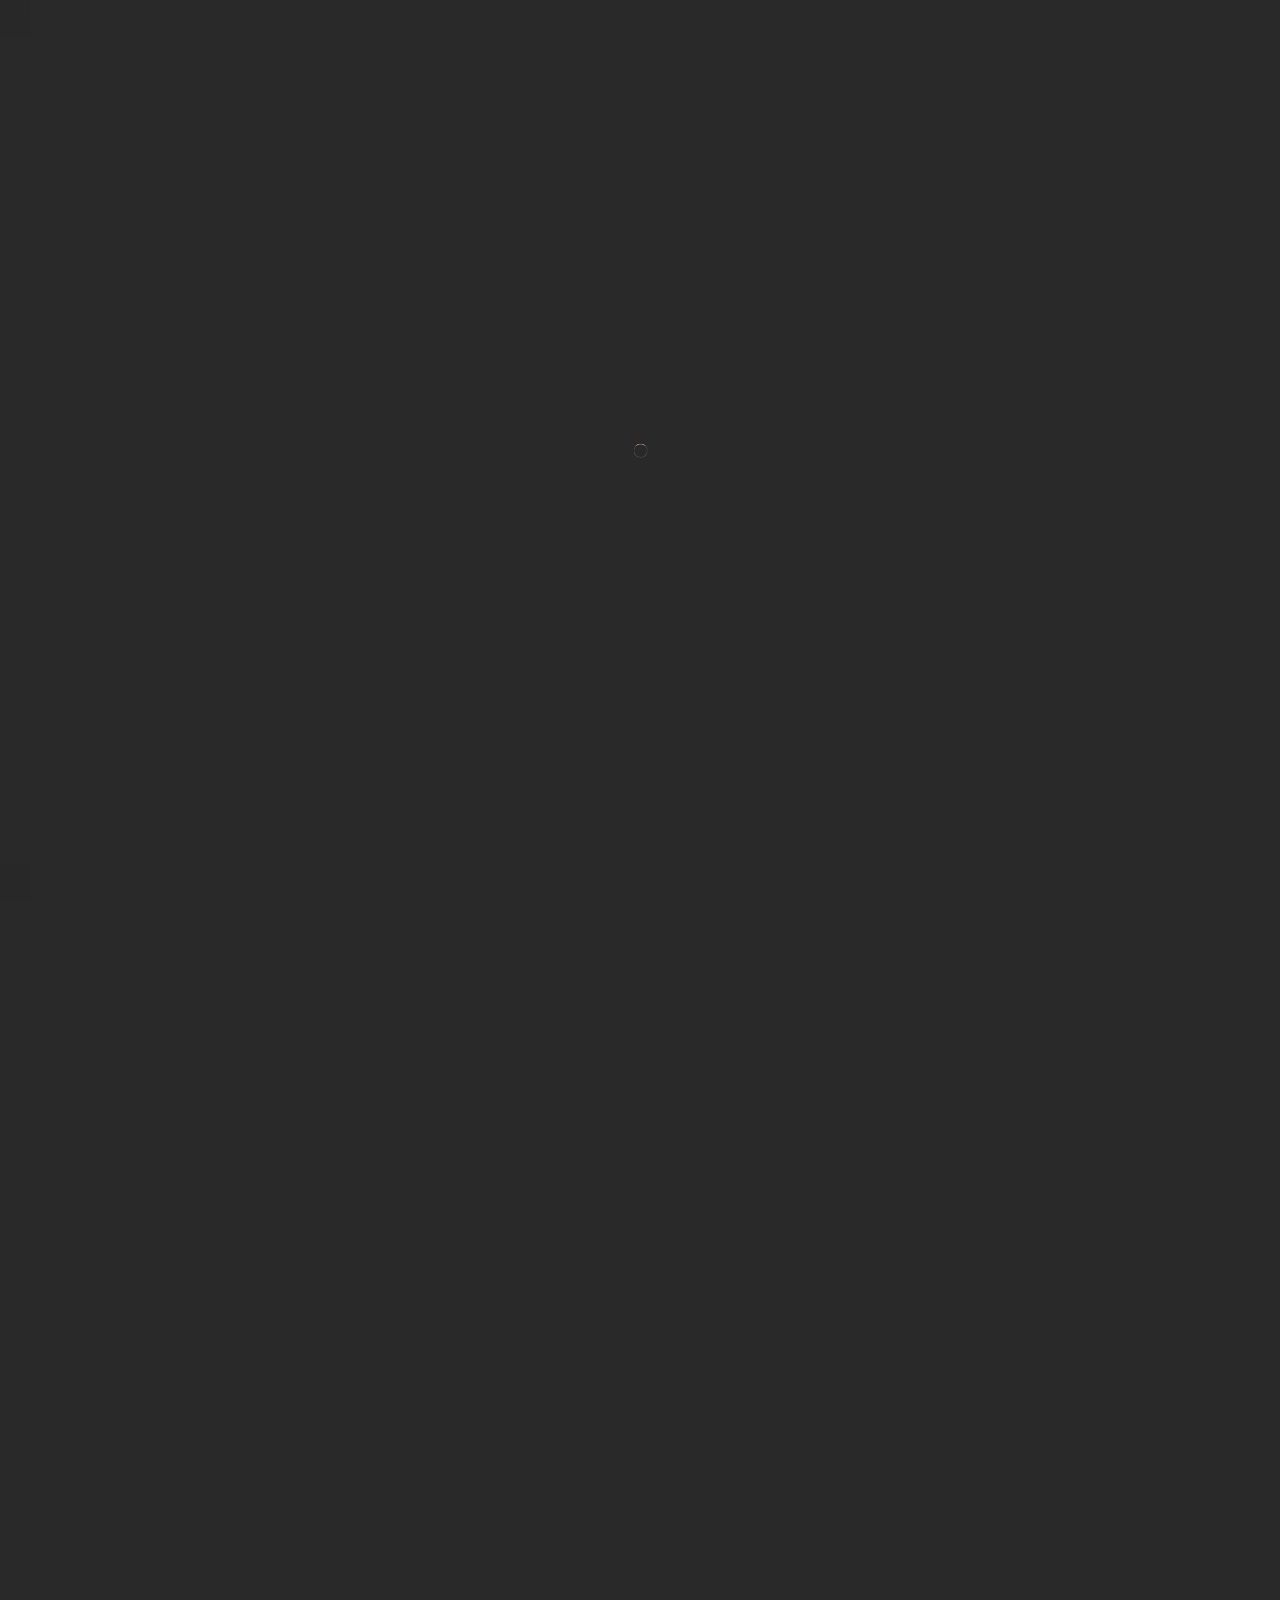
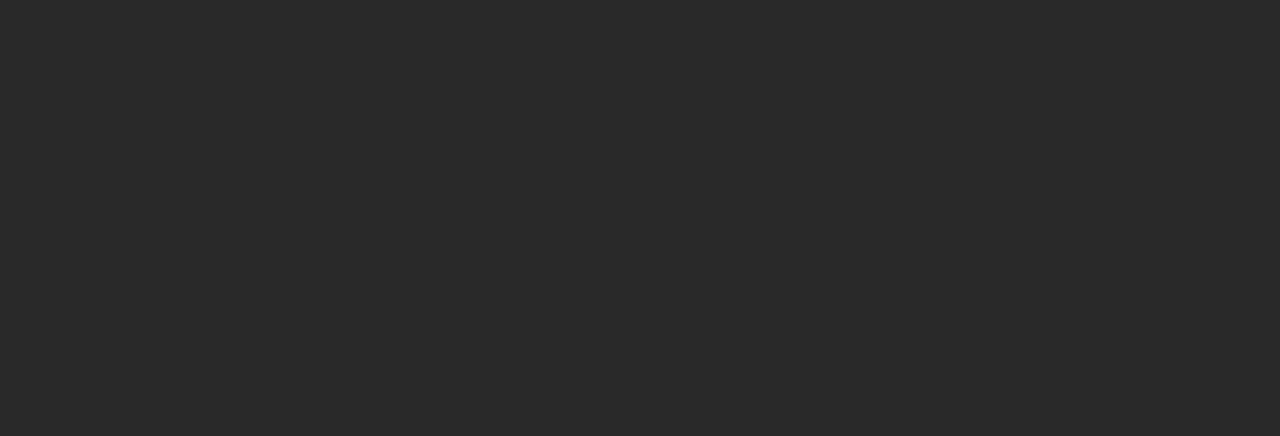
==== menu.html @ 9ca5b8d8 "video_tabs" ====
<!DOCTYPE HTML>
<html lang="en">
    <head>
        <!--=============== basic  ===============-->
        <meta charset="UTF-8">
        <title>Restabook -   Responsive Restaurant / Cafe / Pub Template</title>
        <meta name="viewport" content="width=device-width, initial-scale=1.0, minimum-scale=1.0, maximum-scale=1.0, user-scalable=no">
        <meta name="robots" content="index, follow"/>
        <meta name="keywords" content=""/>
        <meta name="description" content=""/>
        <!--=============== css  ===============-->	
        <link type="text/css" rel="stylesheet" href="css/reset.css">
        <link type="text/css" rel="stylesheet" href="css/plugins.css">
        <link type="text/css" rel="stylesheet" href="css/style.css">
        <link type="text/css" rel="stylesheet" href="css/color.css">
        <!--=============== favicons ===============-->
        <link rel="shortcut icon" href="images/favicon.ico">
    </head>
    <body>
        <!-- lodaer  -->
        <div class="loader-wrap">
            <div class="loader-item">
                <div class="cd-loader-layer" data-frame="25">
                    <div class="loader-layer"></div>
                </div>
                <span class="loader"></span>
            </div>
        </div>
        <!-- loader end  -->
        <!-- main start  -->
        <div id="main">
            <!-- header  -->
            <header class="main-header">
                <!-- header-top  -->
                <div class="header-top">
                    <div class="container">
                        <div class="lang-wrap"><a href="#" class="act-lang">En</a><span>/</span><a href="#">Fr</a></div>
                        <div class="header-top_contacts"><a href="#"><span>Call now:</span> +489756412322</a><a href="#"><span>Write :</span> yourmail@domain.com</a></div>
                    </div>
                </div>
                <!--header-top end -->
                <div class="header-inner  fl-wrap">
                    <div class="container">
                        <div class="header-container fl-wrap">
                            <a href="index.html" class="logo-holder ajax"><img src="images/logo.png" alt=""></a>
                            <div class="show-reserv_button show-rb"><span>Reservation</span> <i class="fal fa-bookmark"></i></div>
                            <div class="show-share-btn showshare htact"><i class="fal fa-bullhorn"></i> <span class="header-tooltip">Share</span></div>
                            <div class="show-cart sc_btn htact"><i class="fal fa-shopping-bag"></i><span class="show-cart_count">3</span><span class="header-tooltip">Your Cart</span></div>
                            <!-- nav-button-wrap-->
                            <div class="nav-button-wrap">
                                <div class="nav-button">
                                    <span></span><span></span><span></span>
                                </div>
                            </div>
                            <!-- nav-button-wrap end-->
                            <!--  navigation -->
                            <div class="nav-holder main-menu">
                                <nav>
                                    <ul>
                                        <li>
                                            <a href="index.html">Home</a>
                                        </li>
                                        <li>
                                            <a href="menu.html" class="act-link">Menu</a>
                                        </li>
                                        <li>
                                            <a href="coming-soon.html">Coming Soon</a>
                                        </li>
                                    </ul>
                                </nav>
                            </div>
                            <!-- navigation  end -->                        
                            <!-- header-cart_wrap  -->
                            <div class="header-cart_wrap novis_cart">
                                <div class="header-cart_title">Your Cart <span>4 items</span></div>
                                <div class="header-cart_wrap_container fl-wrap">
                                    <div class="box-widget-content">
                                        <div class="widget-posts fl-wrap">
                                            <ol>
                                                <li class="clearfix">
                                                    <a href="#"  class="widget-posts-img"><img src="images/menu/1.jpg" class="respimg" alt=""></a>
                                                    <div class="widget-posts-descr">
                                                        <a href="#" title="">Grilled Steaks</a>
                                                        <div class="widget-posts-descr_calc clearfix">1 <span>x</span> $45</div>
                                                    </div>
                                                    <div class="clear-cart_button"><i class="fal fa-times"></i></div>
                                                </li>
                                                <li class="clearfix">
                                                    <a href="#"  class="widget-posts-img"><img src="images/menu/2.jpg" class="respimg" alt=""></a>
                                                    <div class="widget-posts-descr">
                                                        <a href="#" title="">Cripsy Lobster & Shrimp Bites</a>
                                                        <div class="widget-posts-descr_calc clearfix">2 <span>x</span> $22</div>
                                                    </div>
                                                    <div class="clear-cart_button"><i class="fal fa-times"></i></div>
                                                </li>
                                                <li class="clearfix">
                                                    <a href="#"  class="widget-posts-img"><img src="images/menu/3.jpg" class="respimg" alt=""></a>
                                                    <div class="widget-posts-descr">
                                                        <a href="#" title="">Chicken tortilla soup</a>
                                                        <div class="widget-posts-descr_calc clearfix">1 <span>x</span> $37</div>
                                                    </div>
                                                    <div class="clear-cart_button"><i class="fal fa-times"></i></div>
                                                </li>
                                            </ol>
                                        </div>
                                    </div>
                                </div>
                                <div class="header-cart_wrap_total fl-wrap">
                                    <div class="header-cart_wrap_total_item">Subtotal : <span>$147</span></div>
                                </div>
                                <div class="header-cart_wrap_footer fl-wrap">
                                    <a href="cart.html"> View Cart</a>
                                    <a href="checkout.html">  Checkout</a>
                                </div>
                            </div>
                            <!-- header-cart_wrap end  -->
                            <!-- share-wrapper -->
                            <div class="share-wrapper isShare">
                                <div class="share-container fl-wrap"></div>
                            </div>
                            <!-- share-wrapper-end -->
                        </div>
                    </div>
                </div>
                <!-- header-inner end  -->
            </header>
            <!--header end -->	
            <!-- wrapper  -->	
            <div id="wrapper">
                <!-- content  -->	
                <div class="content">
                    <!--  section  -->  
                    <section class="parallax-section hero-section hidden-section" data-scrollax-parent="true">
                        <div class="bg par-elem "  data-bg="images/bg/12.jpg" data-scrollax="properties: { translateY: '30%' }"></div>
                        <div class="overlay"></div>
                        <div class="container">
                            <div class="section-title">
                                <h4>Special menu offers.</h4>
                                <h2>Discover Our menu</h2>
                                <div class="dots-separator fl-wrap"><span></span></div>
                            </div>
                        </div>
                        <div class="brush-dec"></div>
                    </section>
                    <!--  section  end-->  
                    <!--  section  -->   
                    <section class="small-top-padding">
                        <div class="brush-dec2 brush-dec_bottom"></div>
                        <div class="container">
                            <!--  hero-menu_header  end-->
                            <div class="hero-menu single-menu  tabs-act fl-wrap">
                                <div class="gallery_filter-button btn">Show Filters <i class="fal fa-long-arrow-down"></i></div>
                                <!--  hero-menu_header-->
                                <div class="hero-menu_header fl-wrap gth">
                                    <ul class="tabs-menu  no-list-style">
                                        <li class="current"><a href="#tab-1"><span>01.</span>Main dishes</a></li>
                                        <li><a href="#tab-2"><span>02.</span>Starter</a></li>
                                        <li><a href="#tab-3"><span>03.</span>Desserts</a></li>
                                        <li><a href="#tab-4"><span>04.</span>Sea Food</a></li>
                                        <li><a href="#tab-5"><span>05.</span>Drinks</a></li>
                                    </ul>
                                </div>
                                <!--  hero-menu_header  end-->
                                <!--  hero-menu_content   -->
                                <div class="hero-menu_content fl-wrap">
                                    <div class="tabs-container">
                                        <div class="tab">
                                            <!--tab -->
                                            <div id="tab-1" class="tab-content first-tab">
                                                <!-- hero-menu-item-->
                                                <div class="hero-menu-item">
                                                    <a href="images/menu/1.jpg" class="hero-menu-item-img image-popup"><img src="images/menu/thumbnails/1.jpg" alt=""></a>
                                                    <div class="hero-menu-item-title fl-wrap">
                                                        <h6>  Soft shell crab</h6>
                                                        <div class="hmi-dec"></div>
                                                        <span class="hero-menu-item-price">$29</span>
                                                        <div class="add_cart">Add To Cart</div>
                                                    </div>
                                                    <div class="hero-menu-item-details">
                                                        <p>Seasoned with an herb crust, served with au jus and handcarved to order.</p>
                                                    </div>
                                                </div>
                                                <!-- hero-menu-item end-->  
                                                <!-- hero-menu-item-->
                                                <div class="hero-menu-item">
                                                    <a href="images/menu/2.jpg" class="hero-menu-item-img image-popup"><img src="images/menu/thumbnails/2.jpg" alt=""></a>
                                                    <div class="hero-menu-item-title fl-wrap">
                                                        <h6> Miso chicken</h6>
                                                        <div class="hmi-dec"></div>
                                                        <span class="hero-menu-item-price">$19</span>
                                                        <div class="add_cart">Add To Cart</div>
                                                    </div>
                                                    <div class="hero-menu-item-details">
                                                        <p>Our tender, juicy filet paired with a steamed lobster tail. Served with your choice of signature potato and one freshly made side.
                                                        </p>
                                                    </div>
                                                </div>
                                                <!-- hero-menu-item end-->                                                           
                                                <!-- hero-menu-item-->
                                                <div class="hero-menu-item">
                                                    <a href="images/menu/3.jpg" class="hero-menu-item-img image-popup"><img src="images/menu/thumbnails/3.jpg" alt=""></a>
                                                    <div class="hero-menu-item-title fl-wrap">
                                                        <h6> Fish pie</h6>
                                                        <div class="hmi-dec"></div>
                                                        <span class="hero-menu-item-price">$12</span>
                                                        <div class="add_cart">Add To Cart</div>
                                                    </div>
                                                    <div class="hero-menu-item-details">
                                                        <p>Integer nec lacinia arcu, vel rhoncus leo aliquet.</p>
                                                    </div>
                                                </div>
                                                <!-- hero-menu-item end-->                                                           
                                                <!-- hero-menu-item-->
                                                <div class="hero-menu-item">
                                                    <a href="images/menu/4.jpg" class="hero-menu-item-img image-popup"><img src="images/menu/thumbnails/4.jpg" alt=""></a>
                                                    <div class="hero-menu-item-title fl-wrap">
                                                        <h6> Garden salad</h6>
                                                        <div class="hmi-dec"></div>
                                                        <span class="hero-menu-item-price">$9</span>
                                                        <div class="add_cart">Add To Cart</div>
                                                    </div>
                                                    <div class="hero-menu-item-details">
                                                        <p>Pellentesque eros mi, faucibus tempor scelerisque nec, efficitur nec nunc. </p>
                                                    </div>
                                                </div>
                                                <!-- hero-menu-item end-->
                                                <!-- hero-menu-item-->
                                                <div class="hero-menu-item">
                                                    <a href="images/menu/5.jpg" class="hero-menu-item-img image-popup"><img src="images/menu/thumbnails/5.jpg" alt=""></a>                                                        
                                                    <div class="hero-menu-item-title fl-wrap">
                                                        <h6>Victoria's Filet Mignon</h6>
                                                        <div class="hmi-dec"></div>
                                                        <span class="hero-menu-item-price">$49</span>
                                                        <div class="add_cart">Add To Cart</div>
                                                    </div>
                                                    <div class="hero-menu-item-details">
                                                        <p>Usce tempus tempus maximus volutpat</p>
                                                    </div>
                                                </div>
                                                <!-- hero-menu-item end-->                                                                                                                  
                                                <!-- hero-menu-item-->
                                                <div class="hero-menu-item">
                                                    <a href="images/menu/6.jpg" class="hero-menu-item-img image-popup"><img src="images/menu/thumbnails/6.jpg" alt=""></a>                                                        
                                                    <div class="hero-menu-item-title fl-wrap">
                                                        <h6> Salmon Riverland</h6>
                                                        <div class="hmi-dec"></div>
                                                        <span class="hero-menu-item-price">$105</span>
                                                        <div class="add_cart">Add To Cart</div>
                                                    </div>
                                                    <div class="hero-menu-item-details">
                                                        <p>Fusce a tellus tellus. Praesent neque arcu, efficitur sit amet</p>
                                                    </div>
                                                </div>
                                                <!-- hero-menu-item end-->                                                         
                                                <!-- hero-menu-item-->
                                                <div class="hero-menu-item">
                                                    <a href="images/menu/7.jpg" class="hero-menu-item-img image-popup"><img src="images/menu/thumbnails/7.jpg" alt=""></a>                                                        
                                                    <div class="hero-menu-item-title fl-wrap">
                                                        <h6>Prime Cuts of Beef</h6>
                                                        <div class="hmi-dec"></div>
                                                        <span class="hero-menu-item-price">$34</span>
                                                        <div class="add_cart">Add To Cart</div>
                                                    </div>
                                                    <div class="hero-menu-item-details">
                                                        <p>Pellentesque eros mi, faucibus tempor scelerisque nec, efficitur nec nunc.</p>
                                                    </div>
                                                </div>
                                                <!-- hero-menu-item end-->                                                                                                                  
                                                <!-- hero-menu-item-->
                                                <div class="hero-menu-item">
                                                    <a href="images/menu/8.jpg" class="hero-menu-item-img image-popup"><img src="images/menu/thumbnails/8.jpg" alt=""></a>                                                        
                                                    <div class="hero-menu-item-title fl-wrap">
                                                        <h6> Slow-Roasted Prime Rib</h6>
                                                        <div class="hmi-dec"></div>
                                                        <span class="hero-menu-item-price">$52</span>
                                                        <div class="add_cart">Add To Cart</div>
                                                    </div>
                                                    <div class="hero-menu-item-details">
                                                        <p>Fusce a tellus tellus. Praesent neque arcu, efficitur sit amet</p>
                                                    </div>
                                                </div>
                                                <!-- hero-menu-item end-->                                                         
                                            </div>
                                            <!--tab end -->
                                            <!--tab 2-->
                                            <div class="tab">
                                                <div id="tab-2" class="tab-content">
                                                    <!-- hero-menu-item-->
                                                    <div class="hero-menu-item">
                                                        <a href="images/menu/9.jpg" class="hero-menu-item-img image-popup"><img src="images/menu/thumbnails/9.jpg" alt=""></a>
                                                        <div class="hero-menu-item-title fl-wrap">
                                                            <h6>Fried Potatoes</h6>
                                                            <div class="hmi-dec"></div>
                                                            <span class="hero-menu-item-price">$29</span>
                                                            <div class="add_cart">Add To Cart</div>
                                                        </div>
                                                        <div class="hero-menu-item-details">
                                                            <p>Granny help you treat yourself with a different meal everyday</p>
                                                        </div>
                                                    </div>
                                                    <!-- hero-menu-item end-->  
                                                    <!-- hero-menu-item-->
                                                    <div class="hero-menu-item">
                                                        <a href="images/menu/10.jpg" class="hero-menu-item-img image-popup"><img src="images/menu/thumbnails/10.jpg" alt=""></a>                                                        
                                                        <div class="hero-menu-item-title fl-wrap">
                                                            <h6>Doner Burger</h6>
                                                            <div class="hmi-dec"></div>
                                                            <span class="hero-menu-item-price">$19</span>
                                                            <div class="add_cart">Add To Cart</div>
                                                        </div>
                                                        <div class="hero-menu-item-details">
                                                            <p>Etiam tempus felis eros, id lobortis turpis</p>
                                                        </div>
                                                    </div>
                                                    <!-- hero-menu-item end-->                                                           
                                                    <!-- hero-menu-item-->
                                                    <div class="hero-menu-item">
                                                        <a href="images/menu/3.jpg" class="hero-menu-item-img image-popup"><img src="images/menu/thumbnails/3.jpg" alt=""></a>                                                        
                                                        <div class="hero-menu-item-title fl-wrap">
                                                            <h6>Steak Filet</h6>
                                                            <div class="hmi-dec"></div>
                                                            <span class="hero-menu-item-price">$12</span>
                                                            <div class="add_cart">Add To Cart</div>
                                                        </div>
                                                        <div class="hero-menu-item-details">
                                                            <p>Granny help you treat yourself with a different meal everyday</p>
                                                        </div>
                                                    </div>
                                                    <!-- hero-menu-item end-->                                                           
                                                    <!-- hero-menu-item-->
                                                    <div class="hero-menu-item">
                                                        <a href="images/menu/8.jpg" class="hero-menu-item-img image-popup"><img src="images/menu/thumbnails/8.jpg" alt=""></a>                                                        
                                                        <div class="hero-menu-item-title fl-wrap">
                                                            <h6>Cayenne Shrimp</h6>
                                                            <div class="hmi-dec"></div>
                                                            <span class="hero-menu-item-price">$37</span>
                                                            <div class="add_cart">Add To Cart</div>
                                                        </div>
                                                        <div class="hero-menu-item-details">
                                                            <p>Cum sociis natoque penatibus et magnis</p>
                                                        </div>
                                                    </div>
                                                    <!-- hero-menu-item end-->                                                            
                                                    <!-- hero-menu-item-->
                                                    <div class="hero-menu-item">
                                                        <a href="images/menu/2.jpg" class="hero-menu-item-img image-popup"><img src="images/menu/thumbnails/2.jpg" alt=""></a>                                                        
                                                        <div class="hero-menu-item-title fl-wrap">
                                                            <h6>Meatball tagliatelle</h6>
                                                            <div class="hmi-dec"></div>
                                                            <span class="hero-menu-item-price">$22</span>
                                                            <div class="add_cart">Add To Cart</div>
                                                        </div>
                                                        <div class="hero-menu-item-details">
                                                            <p>Etiam fermentum justo nec auctor pretium</p>
                                                        </div>
                                                    </div>
                                                    <!-- hero-menu-item end-->   
                                                </div>
                                            </div>
                                            <!--tab end -->
                                            <!--tab 3-->
                                            <div class="tab">
                                                <div id="tab-3" class="tab-content">
                                                    <!-- hero-menu-item-->
                                                    <div class="hero-menu-item">
                                                        <a href="images/menu/10.jpg" class="hero-menu-item-img image-popup"><img src="images/menu/thumbnails/10.jpg" alt=""></a>                                                        
                                                        <div class="hero-menu-item-title fl-wrap">
                                                            <h6>Soft shell crab</h6>
                                                            <div class="hmi-dec"></div>
                                                            <span class="hero-menu-item-price">$29</span>
                                                            <div class="add_cart">Add To Cart</div>
                                                        </div>
                                                        <div class="hero-menu-item-details">
                                                            <p>Granny help you treat yourself with a different meal everyday</p>
                                                        </div>
                                                    </div>
                                                    <!-- hero-menu-item end-->  
                                                    <!-- hero-menu-item-->
                                                    <div class="hero-menu-item">
                                                        <a href="images/menu/7.jpg" class="hero-menu-item-img image-popup"><img src="images/menu/thumbnails/7.jpg" alt=""></a>                                                         
                                                        <div class="hero-menu-item-title fl-wrap">
                                                            <h6>Tarte Tatin</h6>
                                                            <div class="hmi-dec"></div>
                                                            <span class="hero-menu-item-price">$25</span>
                                                            <div class="add_cart">Add To Cart</div>
                                                        </div>
                                                        <div class="hero-menu-item-details">
                                                            <p>Etiam tempus felis eros, id lobortis turpis</p>
                                                        </div>
                                                    </div>
                                                    <!-- hero-menu-item end-->                                                           
                                                    <!-- hero-menu-item-->
                                                    <div class="hero-menu-item">
                                                        <a href="images/menu/9.jpg" class="hero-menu-item-img image-popup"><img src="images/menu/thumbnails/9.jpg" alt=""></a>                                                        
                                                        <div class="hero-menu-item-title fl-wrap">
                                                            <h6>Creme Brulee</h6>
                                                            <div class="hmi-dec"></div>
                                                            <span class="hero-menu-item-price">$64</span>
                                                            <div class="add_cart">Add To Cart</div>
                                                        </div>
                                                        <div class="hero-menu-item-details">
                                                            <p>usce tempus tempus maximus volutpat</p>
                                                        </div>
                                                    </div>
                                                    <!-- hero-menu-item end-->                                                           
                                                    <!-- hero-menu-item-->
                                                    <div class="hero-menu-item">
                                                        <a href="images/menu/4.jpg" class="hero-menu-item-img image-popup"><img src="images/menu/thumbnails/4.jpg" alt=""></a>                                                         
                                                        <div class="hero-menu-item-title fl-wrap">
                                                            <h6>Lemon Meringue</h6>
                                                            <div class="hmi-dec"></div>
                                                            <span class="hero-menu-item-price">$12</span>
                                                            <div class="add_cart">Add To Cart</div>
                                                        </div>
                                                        <div class="hero-menu-item-details">
                                                            <p>usce tempus tempus maximus volutpat</p>
                                                        </div>
                                                    </div>
                                                    <!-- hero-menu-item end-->                                                            
                                                </div>
                                            </div>
                                            <!--tab end -->                                                    
                                            <!--tab 4-->
                                            <div class="tab">
                                                <div id="tab-4" class="tab-content">
                                                    <!-- hero-menu-item-->
                                                    <div class="hero-menu-item">
                                                        <a href="images/menu/1.jpg" class="hero-menu-item-img image-popup"><img src="images/menu/thumbnails/1.jpg" alt=""></a>
                                                        <div class="hero-menu-item-title fl-wrap">
                                                            <h6>  Lobster with melted mozarella</h6>
                                                            <div class="hmi-dec"></div>
                                                            <span class="hero-menu-item-price">$36</span>
                                                            <div class="add_cart">Add To Cart</div>
                                                        </div>
                                                        <div class="hero-menu-item-details">
                                                            <p>Granny help you treat yourself with a different meal everyday</p>
                                                        </div>
                                                    </div>
                                                    <!-- hero-menu-item end-->  
                                                    <!-- hero-menu-item-->
                                                    <div class="hero-menu-item">
                                                        <a href="images/menu/2.jpg" class="hero-menu-item-img image-popup"><img src="images/menu/thumbnails/2.jpg" alt=""></a>
                                                        <div class="hero-menu-item-title fl-wrap">
                                                            <h6>  Butterfly fried shrimps platter</h6>
                                                            <div class="hmi-dec"></div>
                                                            <span class="hero-menu-item-price">$98</span>
                                                            <div class="add_cart">Add To Cart</div>
                                                        </div>
                                                        <div class="hero-menu-item-details">
                                                            <p>Etiam tempus felis eros, id lobortis turpis</p>
                                                        </div>
                                                    </div>
                                                    <!-- hero-menu-item end-->
                                                    <!-- hero-menu-item-->
                                                    <div class="hero-menu-item">
                                                        <a href="images/menu/8.jpg" class="hero-menu-item-img image-popup"><img src="images/menu/thumbnails/8.jpg" alt=""></a>
                                                        <div class="hero-menu-item-title fl-wrap">
                                                            <h6>Filet De Saumon</h6>
                                                            <div class="hmi-dec"></div>
                                                            <span class="hero-menu-item-price">$156</span>
                                                            <div class="add_cart">Add To Cart</div>
                                                        </div>
                                                        <div class="hero-menu-item-details">
                                                            <p>Granny help you treat yourself with a different meal everyday</p>
                                                        </div>
                                                    </div>
                                                    <!-- hero-menu-item end-->  
                                                    <!-- hero-menu-item-->
                                                    <div class="hero-menu-item">
                                                        <a href="images/menu/5.jpg" class="hero-menu-item-img image-popup"><img src="images/menu/thumbnails/5.jpg" alt=""></a>
                                                        <div class="hero-menu-item-title fl-wrap">
                                                            <h6>Chapel Down</h6>
                                                            <div class="hmi-dec"></div>
                                                            <span class="hero-menu-item-price">$18</span>
                                                            <div class="add_cart">Add To Cart</div>
                                                        </div>
                                                        <div class="hero-menu-item-details">
                                                            <p>Etiam tempus felis eros, id lobortis turpis</p>
                                                        </div>
                                                    </div>
                                                    <!-- hero-menu-item end--> 													
                                                </div>
                                            </div>
                                            <!--tab end -->                                                     
                                            <!--tab 5-->
                                            <div class="tab">
                                                <div id="tab-5" class="tab-content">
                                                    <!-- hero-menu-item-->
                                                    <div class="hero-menu-item">
                                                        <a href="images/menu/2.jpg" class="hero-menu-item-img image-popup"><img src="images/menu/thumbnails/2.jpg" alt=""></a>
                                                        <div class="hero-menu-item-title fl-wrap">
                                                            <h6>Kiwi Coctail</h6>
                                                            <div class="hmi-dec"></div>
                                                            <span class="hero-menu-item-price">$12</span>
                                                            <div class="add_cart">Add To Cart</div>
                                                        </div>
                                                        <div class="hero-menu-item-details">
                                                            <p>Granny help you treat yourself with a different meal everyday</p>
                                                        </div>
                                                    </div>
                                                    <!-- hero-menu-item end-->  
                                                    <!-- hero-menu-item-->
                                                    <div class="hero-menu-item">
                                                        <a href="images/menu/5.jpg" class="hero-menu-item-img image-popup"><img src="images/menu/thumbnails/5.jpg" alt=""></a>
                                                        <div class="hero-menu-item-title fl-wrap">
                                                            <h6>Summer Beer</h6>
                                                            <div class="hmi-dec"></div>
                                                            <span class="hero-menu-item-price">$21</span>
                                                            <div class="add_cart">Add To Cart</div>
                                                        </div>
                                                        <div class="hero-menu-item-details">
                                                            <p>Etiam tempus felis eros, id lobortis turpis</p>
                                                        </div>
                                                    </div>
                                                    <!-- hero-menu-item end-->                                                           
                                                    <!-- hero-menu-item-->
                                                    <div class="hero-menu-item">
                                                        <a href="images/menu/6.jpg" class="hero-menu-item-img image-popup"><img src="images/menu/thumbnails/6.jpg" alt=""></a>
                                                        <div class="hero-menu-item-title fl-wrap">
                                                            <h6>Red Mojitos</h6>
                                                            <div class="hmi-dec"></div>
                                                            <span class="hero-menu-item-price">$17</span>
                                                            <div class="add_cart">Add To Cart</div>
                                                        </div>
                                                        <div class="hero-menu-item-details">
                                                            <p>usce tempus tempus maximus volutpat</p>
                                                        </div>
                                                    </div>
                                                    <!-- hero-menu-item end-->                                                           
                                                    <!-- hero-menu-item-->
                                                    <div class="hero-menu-item">
                                                        <a href="images/menu/9.jpg" class="hero-menu-item-img image-popup"><img src="images/menu/thumbnails/9.jpg" alt=""></a>
                                                        <div class="hero-menu-item-title fl-wrap">
                                                            <h6>Cabernet Sauvignon</h6>
                                                            <div class="hmi-dec"></div>
                                                            <span class="hero-menu-item-price">$40</span>
                                                            <div class="add_cart">Add To Cart</div>
                                                        </div>
                                                        <div class="hero-menu-item-details">
                                                            <p>usce tempus tempus maximus volutpat</p>
                                                        </div>
                                                    </div>
                                                    <!-- hero-menu-item end--> 
                                                    <!-- hero-menu-item-->
                                                    <div class="hero-menu-item">
                                                        <a href="images/menu/1.jpg" class="hero-menu-item-img image-popup"><img src="images/menu/thumbnails/1.jpg" alt=""></a>
                                                        <div class="hero-menu-item-title fl-wrap">
                                                            <h6>Italian Soup</h6>
                                                            <div class="hmi-dec"></div>
                                                            <span class="hero-menu-item-price">$11</span>
                                                            <div class="add_cart">Add To Cart</div>
                                                        </div>
                                                        <div class="hero-menu-item-details">
                                                            <p>usce tempus tempus maximus volutpat</p>
                                                        </div>
                                                    </div>
                                                    <!-- hero-menu-item end--> 													
                                                </div>
                                            </div>
                                            <!--tab end -->                                                    
                                        </div>
                                        <!--tabs end -->
                                    </div>
                                </div>
                                <!--  hero-menu_content end  -->
                            </div>
                            <!--  hero-menu  end-->                                
                            <div class="clearfix"></div>
                            <div class="bold-separator bold-separator_dark"><span></span></div>
                            <div class="clearfix"></div>
                            <a href="#" class="btn  ">Download menu in PDF<i class="fal fa-long-arrow-right"></i></a>                       
                        </div>
                        <div class="section-bg">
                            <div class="bg"  data-bg="images/bg/dec/section-bg.png"></div>
                        </div>
                    </section>
                </div>
                <!-- content end  -->
                <!-- footer -->
                <div class="height-emulator fl-wrap"></div>
                <footer class="fl-wrap dark-bg fixed-footer">
                    <div class="container">
                        <div class="footer-top fl-wrap">
                            <a href="index.html" class="footer-logo"><img src="images/logo2.png" alt=""></a>
                            <div class="lang-wrap"><a href="#" class="act-lang">En</a><span>/</span><a href="#">Fr</a></div>
                            <div class="footer-social">
                                <span class="footer-social-title">Follow us :</span>
                                <ul>
                                    <li><a href="#" target="_blank"><i class="fab fa-facebook-f"></i></a></li>
                                    <li><a href="#" target="_blank"><i class="fab fa-twitter"></i></a></li>
                                    <li><a href="#" target="_blank"><i class="fab fa-instagram"></i></a></li>
                                    <li><a href="#" target="_blank"><i class="fab fa-vk"></i></a></li>
                                </ul>
                            </div>
                        </div>
                        <!-- footer-widget-wrap -->
                        <div class="footer-widget-wrap fl-wrap">
                            <div class="row">
                                <!-- footer-widget -->
                                <div class="col-md-4">
                                    <div class="footer-widget">
                                        <div class="footer-widget-title">About us</div>
                                        <div class="footer-widget-content">
                                            <p>Lorem ipsum dolor sit amet, consectetur adipiscing elit, sed do eiusmod tempor incididunt ut labore et dolore magna aliqua. Eaque ipsa quae ab illo inventore veritatis et quasi architecto. </p>
                                            <a href="about.html" class="footer-widget-content-link">Read more</a>                                                    	
                                        </div>
                                    </div>
                                </div>
                                <!-- footer-widget  end-->
                                <!-- footer-widget -->
                                <div class="col-md-4">
                                    <div class="footer-widget">
                                        <div class="footer-widget-title">Contact info  </div>
                                        <div class="footer-widget-content">
                                            <div class="footer-contacts footer-box fl-wrap">
                                                <ul>
                                                    <li><span>Call :</span><a href="#">+489756412322</a> , <a href="#">+56897456123</a></li>
                                                    <li><span>Write  :</span><a href="#">yourmail@domain.com</a></li>
                                                    <li><span>Find us : </span><a href="#">USA 27TH Brooklyn NY</a></li>
                                                </ul>
                                            </div>
                                            <a href="contacts.html" class="footer-widget-content-link">Get in Touch</a>                                                    	
                                        </div>
                                    </div>
                                </div>
                                <!-- footer-widget  end-->
                                <!-- footer-widget -->
                                <div class="col-md-4">
                                    <div class="footer-widget">
                                        <div class="footer-widget-title">Subscribe</div>
                                        <div class="footer-widget-content">
                                            <div class="subcribe-form fl-wrap">
                                                <p>Want to be notified when we launch a new template or an udpate. Just sign up and we'll send you a notification by email.</p>
                                                <form id="subscribe" class="fl-wrap">
                                                    <input class="enteremail" name="email" id="subscribe-email" placeholder="Your Email" spellcheck="false" type="text">
                                                    <button type="submit" id="subscribe-button" class="subscribe-button color-bg">Send </button>
                                                    <label for="subscribe-email" class="subscribe-message"></label>
                                                </form>
                                            </div>
                                        </div>
                                    </div>
                                </div>
                                <!-- footer-widget  end-->
                            </div>
                        </div>
                        <!-- footer-widget-wrap end-->
                        <div class="footer-bottom fl-wrap">
                            <div class="copyright">&#169; Restabook 2020 . All rights reserved. </div>
                            <div class="to-top"><span>Back To Top </span><i class="fal fa-angle-double-up"></i></div>
                        </div>
                    </div>
                </footer>
                <!-- footer end-->                                
            </div>
            <!-- wrapper end -->
            <!-- reservation-modal-wrap-->          
            <div class="reservation-modal-wrap">
                <div class="reserv-overlay crm">
                    <div class="cd-reserv-overlay-layer" data-frame="25">
                        <div class="reserv-overlay-layer"></div>
                    </div>
                </div>
                <div class="reservation-modal-container bot-element">
                    <div class="reservation-modal-item fl-wrap">
                        <div class="close-reservation-modal crm"><i class="fal fa-times"></i></div>
                        <div class="reservation-bg"></div>
                        <div class="section-title">
                            <h4>Don't forget to book a table</h4>
                            <h2>Table Reservations</h2>
                            <div class="dots-separator fl-wrap"><span></span></div>
                        </div>
                        <div class="reservation-wrap">
                            <div id="reserv-message"></div>
                            <form  class="custom-form" action="php/reservation.php" name="reservationform" id="reservationform">
                                <fieldset>
                                    <div class="row">
                                        <div class="col-sm-6">
                                            <input type="text" name="name" id="name" placeholder="Your Name *" value=""/>
                                        </div>
                                        <div class="col-sm-6">
                                            <input type="text"  name="email" id="email" placeholder="Email Address *" value=""/>
                                        </div>
                                        <div class="col-sm-6">
                                            <input type="text"  name="phone" id="phone" placeholder="Phone *" value=""/>
                                        </div>
                                        <div class="col-sm-6">
                                            <div class="fl-wrap">
                                                <select name="numperson" id="persons" data-placeholder="Persons" class="chosen-select no-search-select">
                                                    <option data-display="Persons">Any</option>
                                                    <option value="1">1 Person</option>
                                                    <option value="2">2 People</option>
                                                    <option value="3">3 People</option>
                                                    <option value="4">4 People</option>
                                                    <option value="5">5 People</option>
                                                    <option value="Banquet">Banquet</option>
                                                </select>
                                            </div>
                                        </div>
                                        <div class="clearfix"></div>
                                        <div class="col-sm-6">
                                            <div class="date-container2 fl-wrap">
                                                <input type="text" placeholder="Date" id="res_date"     name="resdate"   value=""/>
                                            </div>
                                        </div>
                                        <div class="col-sm-6">
                                            <div class="fl-wrap">
                                                <select name="restime" id="resrv-time" data-placeholder="Time" class="chosen-select no-search-select">
                                                    <option data-display="Time">Any</option>
                                                    <option value="10:00am">10:00 am</option>
                                                    <option value="11:00am">11:00 am</option>
                                                    <option value="12:00pm">12:00 pm</option>
                                                    <option value="1:00pm">1:00 pm</option>
                                                    <option value="2:00pm">2:00 pm</option>
                                                    <option value="3:00pm">3:00 pm</option>
                                                    <option value="4:00pm">4:00 pm</option>
                                                    <option value="5:00pm">5:00 pm</option>
                                                    <option value="6:00pm">6:00 pm</option>
                                                    <option value="7:00pm">7:00 pm</option>
                                                    <option value="8:00pm">8:00 pm</option>
                                                    <option value="9:00pm">9:00 pm</option>
                                                    <option value="10:00pm">10:00 pm</option>
                                                </select>
                                            </div>
                                        </div>
                                    </div>
                                    <textarea name="comments"  id="comments" cols="30" rows="3" placeholder="Your Message:"></textarea>
                                    <div class="clearfix"></div>
                                    <button class="btn color-bg" id="reservation-submit">Reserve Table  <i class="fal fa-long-arrow-right"></i></button>
                                </fieldset>
                            </form>
                        </div>
                        <!-- reservation-wrap end-->
                    </div>
                </div>
            </div>
            <!-- reservation-modal-wrap end-->  
            <!-- cursor-->
            <div class="element">
                <div class="element-item"></div>
            </div>
            <!-- cursor end-->                                                    
        </div>
        <!-- Main end -->
        <!--=============== scripts  ===============-->
        <script src="js/jquery.min.js"></script>
        <script src="js/plugins.js"></script>
        <script src="js/scripts.js"></script>
    </body>
</html>
---- css/style.css ----
@charset "utf-8";

/*======================================
 [ -Main Stylesheet-
  Theme: Restabook
  Version: 1.0
  Last change: 31/05/2020 ]
++ Fonts ++
++ loader ++
++ Typography ++
++ General ++
++ share ++
++ navigation ++
++ footer ++
++ button ++
++ hero ++
++ section ++
++ about ++
++ menu ++
++ team ++
++ testimonilas ++
++ forms ++
++ blog ++
++ responsive ++
/*-------------Fonts---------------------------------------*/
@import url('https://fonts.googleapis.com/css2?family=Playfair+Display:wght@400;500;700&family=Poppins:wght@200;300;400;500;600;700;800&display=swap');
/*-------------General Style---------------------------------------*/
html {
	overflow-x: hidden !important;
	height: 100%;
	overflow-y: auto;
 
}
body {
	margin: 0;
	padding: 0;
	font-weight: 400;
	font-size: 13px;
	height: 100%;
	text-align: center;
	background: #292929;
	color: #000;
	overflow-y: auto;
	font-family: 'Poppins', sans-serif;
 
}
@-o-viewport {
	width: device-width;
}
@-ms-viewport {
	width: device-width;
}
@viewport {
	width: device-width;
}
/* ---------Page preload--------------------------------------*/
.loader-wrap {
	position: fixed;
	top:0;
	bottom:0;
	left:0;
	right:0;
	overflow:hidden;
	z-index:100;
}
.loader {
	position: absolute;
	top:50%;
	left:50%;
	width:40px;
	height:40px;
	margin:-20px 0 0 -20px;
	z-index:20;
    transform: scale(1.0);
}
.loader:before{
	content:'';
	position:absolute;
	top:50%;
	left:50%;
	width:40px;
	height:40px;
	margin:-20px 0 0 -20px;
	border: 2px solid rgba(255, 255, 255, 0.2);
	border-top: 2px  solid;
	border-radius: 50%;
	animation: spin2 0.5s infinite linear;
	border-radius:100%;
	z-index:1;
}
@keyframes spin2 {
	from {
		transform: rotate(0deg);
	}
	to {
		transform: rotate(359deg);
	}
}
.cd-tabs-layer  , .cd-reserv-overlay-layer {
	position: absolute;
	top: 0;
	left: 0;
	z-index: 2;
	height: 100%;
	width: 100%;
	opacity: 0;
	visibility: hidden;
	overflow: hidden;
}
.cd-loader-layer {
	position: absolute;
	top: 0;
	left: 0;
	z-index: 2;
	height: 100%;
	width: 100%;
	opacity: 1;
	visibility: visible;
	overflow: hidden;
}
.cd-loader-layer .loader-layer , .cd-tabs-layer .tabs-layer , .cd-reserv-overlay-layer .reserv-overlay-layer {
	position: absolute;
	left: 50%;
	top: 50%;
	transform: translateY(-50%) translateX(-98%);
	height: 100%;
	width: 2500%;
	background: url(../images/ink2.png) no-repeat 0 0;
	background-size: 100% 100%;
}
.cd-tabs-layer.visible, .cd-loader-layer.visible , .cd-reserv-overlay-layer.visible {
	opacity: 1;
	visibility: visible;
}
.cd-tabs-layer.opening .tabs-layer , .cd-loader-layer.opening .loader-layer , .cd-reserv-overlay-layer.opening .reserv-overlay-layer  {
	animation: cd-sequence 0.8s steps(24);
	animation-fill-mode: forwards;
}
.cd-tabs-layer.closing .tabs-layer   , .cd-reserv-overlay-layer.closing .reserv-overlay-layer {
	animation: cd-sequence-reverse 0.8s steps(24);
	animation-fill-mode: forwards;
}
.cd-loader-layer.closing .loader-layer{
	animation: cd-sequence-reverse 0.8s steps(24);
	animation-fill-mode: forwards;
} 
@keyframes cd-sequence {
  0% {
    transform: translateY(-50%) translateX(-2%);
  }
  100% {
    transform: translateY(-50%) translateX(-98%);
  }
}
@keyframes cd-sequence-reverse {
  0% {
    transform: translateY(-50%) translateX(-98%);
  }
  100% {
    transform: translateY(-50%) translateX(-2%);
  }
}
/*--------------Typography--------------------------------------*/
p {
	font-size: 13px;
	line-height: 24px;
	padding-bottom: 10px;
	font-weight: 400;
	color: #5e646a;
}
blockquote {
	float: left;
	padding: 10px 20px;
	margin: 0 0 20px;
	font-size: 17.5px;
	border-left: 15px solid #eee;
	position: relative;
}
blockquote:before {
	font-family: Font Awesome\ 5 Pro;
	content: "\f10e";
	position: absolute;
	color: #ccc;
	bottom: 3px;
	font-size: 43px;
	right: 6px;
	opacity: 0.4
}
blockquote p {
	font-family: Georgia, "Times New Roman", Times, serif;
	font-style: italic;
	color: #666;
}
.bold-title {
	margin: 15px 0;
	font-size: 24px;
	text-align: left;
	font-weight: 600;
}
/*--------------General--------------------------------------*/
#main {
	height: 100%;
	width: 100%;
	position: absolute;
	top: 0;
	left: 0;
	z-index: 2;
	opacity:0;
}
.fl-wrap {
	float: left;
	width: 100%;
	position: relative;
}
.content {
	float: left;
	width: 100%;
	position: relative;
	z-index: 5;
}
.container {
	max-width: 1224px;
	width: 92%;
	margin: 0 auto;
	position: relative;
	z-index: 5;
}
#wrapper {
	position: absolute;
	top: 0;
	left: 0;
	right: 0;
	bottom: 0;
	z-index: 3;
}
.full-height {
	height:100%;
} 
.respimg {
	width: 100%;
	height: auto;
}
.bg {
	position: absolute;
	top: 0;
	left: 0;
	width: 100%;
	height: 100%;
	z-index: 1;
	background-size: cover;
	background-attachment: scroll;
	background-position: center;
	background-repeat: repeat;
	background-origin: content-box;
}
.par-elem {
	height:130%;
	top:-15%;
}
.overlay {
	position: absolute;
	top: 0;
	left: 0;
	width: 100%;
	height: 100%;
	background: #000;
	opacity: 0.4;
	z-index: 3;
}
.op7 {
	opacity:0.7;
}
/* ------header------------------------------------------------------------ */
.main-header {
	position:fixed;
	top:0;
	left:0;
	right:0;
	z-index:100;
	-webkit-transform: translate3d(0,0,0); 
}
.logo-holder {
	float:left;
	height:25px;
	position:relative;
	top:23px;
	left:25px;
}
.logo-holder img {
	width:auto;
	height:25px;
}
.header-inner {
	top:50px;
	transition: all .2s ease-in-out;
	z-index:2;
}
.header-top {
	position:absolute;
	top:14px;
	left:0;
	right:0;
	z-index:1;
}
.header-top_contacts {
	float:right;
}
.header-top_contacts a {
	float: left;
	color:#fff;
	font-family: 'Playfair Display', cursive;
	margin-left:20px;
	font-weight:600;
	transition: all .2s ease-in-out;
}
.header-top_contacts a:hover  span{
	color:#fff;
}
.header-top_contacts a span {
	padding-right:10px;
}
.header-container {
	background:#fff;
	height:70px;
	border:1px solid #eee;
	border-top:none;
}
.lang-wrap {
	float:left;
	color:#fff;
}
.lang-wrap a  , .lang-wrap span{
	font-family: 'Playfair Display', cursive;
	color:#fff;
	font-weight:600;
	margin-right:10px;
	font-size:13px;
}
.main-header.scroll-sticky .header-inner {
	top:0;
}
.show-cart , .show-share-btn  {
	float:right;
	font-size:22px;
	color:#666;
	cursor:pointer;
	position:relative;
	width:70px;
	height:70px;
	line-height:70px;
	margin-left:24px;
	border-left:1px solid #eee;
	text-align:center;
	box-sizing:border-box;
}
.show-share-btn {
	margin-left:0;
	font-size:18px;
} 
.header-tooltip {
	position:absolute;
	top:100%;
	right:0;
	width:140px;
	height:50px;
	line-height:50px;
	background:#fff;
	font-weight:600;
	transition: all .3s ease-in-out;
	font-family: 'Playfair Display', cursive;
	font-size:12px;
	opacity:0;
	visibility:hidden;
	border:1px solid #eee;
	border-top:none;
}
.htact:hover .header-tooltip {
	opacity:1;
	visibility:visible;
}
.show-cart_count {
	position:absolute;
	bottom:16px;
	width:16px;
	height:16px;
	line-height:16px;
	border-radius:100%;
	color:#fff;
	right:16px;
	z-index:10;
	font-size:10px;
}
.show-cart i , .show-cart_count  , .header-cart_wrap{
	transition: all .3s ease-in-out;
}
.show-cart:before {
    content: "";
    display: block;
    width: 1px;
    height: 16.8px;
    position: absolute;
    top: 50%;
    left: -20px;
	background:rgba(255,255,255,0.51);
    margin-top: -8.4px;
    transform: rotate(45deg);
} 
.show-reserv_button {
	float:right;
	position:relative;
	color: #666;
    font-size: 10px;
    font-weight: 700;
    text-transform: uppercase;
    letter-spacing: 2px;
	padding:0 20px;
	height:70px;
	line-height:70px;
	border-left:1px solid #eee;
	cursor:pointer;
	transition: all .2s ease-in-out;
}
.show-reserv_button span , .show-reserv_button i {
	position:relative;
	z-index:2;
}
.show-reserv_button i {
	display:none;
}
.show-reserv_button:before {
	content:'';
	position:absolute;
	bottom:0;
	left:0;
	right:-1px;
	z-index:1;
	height:0;
	transition: all .2s ease-in-out;
}
.show-reserv_button:hover:before {
	height:100%;
}
.show-reserv_button:hover {
	background:#fff;
	color:#fff;
}
.sc_btn.scwllink i:before  , .showshare.vis-shar i:before{
	font-family: Font Awesome\ 5 Pro;
	content: "\f00d";
}
.sc_btn.scwllink .show-cart_count{
	transform: scale(0);
} 
.header-cart_wrap {
	position:absolute;
	top:70px;
	right:-20px;
	padding:25px 20px 15px;
	width: 400px;
	background:#fff;
	opacity: 0;
    visibility: visible;
    display: none;
	border:1px solid #eee;
	border-top:none;
}
.vis-cart {
	opacity:1;
	visibility:visible;
	right:-1px;
}
.header-cart_title {
	font-family: 'Playfair Display', cursive;
	font-size:19px;
	font-weight:600;
	color:#292929;
	padding: 0 0 20px 0;
	text-align:left;
	margin-bottom:10px;
	border-bottom:1px solid #eee;
}
.header-cart_wrap_container {
	max-height:220px;
	float:left;
	width:100%;
	overflow:auto;
	padding-right:10px;
}
.header-cart_wrap_total {
	padding:18px 0;
	text-align:left;
	border-bottom:1px solid #eee;
	margin-top:10px;
}
.header-cart_wrap_total:before {
	content:'';
	position:absolute;
	top:0;
	left:0;
	right:0;
	height:1px;
	border-top:1px solid #eee;
	box-sizing:border-box;
}
.header-cart_wrap_total_item {
	color:#292929;
	font-size:16px;
    font-weight: 600;
	font-family: 'Playfair Display', cursive;
}
.header-cart_wrap_total_item span , .header-cart_title span {
	float: right; 
	font-family: 'Poppins', sans-serif;
}
.header-cart_title span {
	font-size:12px;
	font-weight:600;
	position:relative;
	top:6px;
	color:#555;
} 
.box-widget-content .widget-posts ol {
	counter-reset: my-awesome-counter;
	padding:0 10px 0 20px;
} 
.box-widget-content .widget-posts li {
	position:relative;
	counter-increment: my-awesome-counter;
	border-bottom:1px  dotted #ccc;
	padding: 10px 0;
}
.box-widget-content .widget-posts li:before {
	content: counter(my-awesome-counter);
	font-size: 12px;
	font-weight: 600;
	position: absolute;
	font-family: 'Playfair Display', cursive;
	left: -20px;
	top: 30px;
}
.box-widget-content .widget-posts li:last-child {
	margin-bottom:0;
	border-bottom:none;
}
.box-widget-content .widget-posts-img , .cart-details_header  .widget-posts-img  {
	float:left;
	width:30%;
}
.box-widget-content  .widget-posts-descr  {
	float:left;
	width:70%;
	padding:0 30px 0 20px;
	text-align:left;
	position:relative;
}
.box-widget-content  .widget-posts-descr a   {
	color:#111;
	font-weight:500;
	font-size:13px;
}
.widget-posts-descr_calc {
	width:100%;
	font-weight:400;
	color:#666;
	padding-top:6px;
	font-size:12px;
}
.widget-posts-descr_calc  span{
	padding:0 4px;
}
.clear-cart_button {
	cursor:pointer;
	border-radius:100%;
	text-align:center;
	position:absolute;
	right:6px;
	top:50%;
	margin-top:-10px;
}
.header-cart_wrap_footer {
	padding-top:15px;
}
.header-cart_wrap_footer:before {
    content: "";
    display: block;
    width: 1px;
    height: 16.8px;
    position: absolute;
    top: 34px;
    left:50%;
    background: #ccc;
    margin-top: -8.4px;
    -webkit-transform: rotate(45deg);
    transform: rotate(45deg);
}
.header-cart_wrap_footer a{
	width:45%;
	float:left;
	padding:12px 0;
	color:#fff;
	background:#292929;
  	font-family: 'Playfair Display', cursive;
	font-size:12px;
	font-weight:600;
}
.header-cart_wrap_footer a:last-child {
	float:right;
}
/*------ share------------------------------------------------*/
.share-wrapper {
	position:absolute;
	left:-1px;
	right:-1px;
	top:100%;
	margin-top:1px;
	background:#fff;
	padding:0 20px;
	background:#f9f9f9;
	overflow:hidden;
	height:0;
	line-height:110px;
}
.share-wrapper:before {
	content:'';
	position:absolute;
	top:1px;
	left:1px;
	bottom:1px;
	right:1px;
	border:1px solid #eee;
	z-index:1;
	border-top:none;
}
.share-container {
	z-index:2;
}
.share-container  a{
	display:inline-block;
	position:relative;
	opacity:0;
	top:-20px;
	margin:0 20px;
	font-size:14px;
	font-weight:600;
 	font-family: 'Playfair Display', cursive;
}
.share-container  a:hover {
	text-decoration:underline;
} 
.share-icon-digg:before {
    content: "igg";
}
.share-icon-email:before  {
    content: "email";
}
.share-icon-flickr:before  {
    content: "Flickr";
}
.share-icon-foursquare:before  {
    content: "foursquare";
}
.share-icon-rss:before {
    content: "rss";
}
.share-icon-facebook:before  {
    content: "Facebook";
}
.share-icon-twitter:before {
    content: "Twitter";
}
.share-icon-tumblr:before {
   content: "Tumblr";
}
.share-icon-linkedin:before {
   content: "Linkedin";
}
.share-icon-instagram:before {
    content: "Instagram";
}
.share-icon-pinterest:before {
    content: "Pinterest";
}
/*------ navigation  ------------------------------------------------*/
.nav-holder {
	float:right;
	position:relative;
	opacity:1;
	top:17px;
 
	visibility:visible;
	z-index:20;
}
.nav-holder nav {
	position:relative;
	float: right;
}
.nav-holder nav li{
	float:left;
	position:relative;
	margin-right:6px;
	height:50px;
}
.nav-holder nav li ul {
	margin: 30px 0 0 0;
	opacity: 0;
	visibility: hidden;
	position: absolute;
	min-width:150px;
	top: 52px;
	left: 0;
	z-index: 1;
	padding:10px 0;
	background:#fff;
	border:1px solid #eee;
	transition: all .2s ease-in-out;
}
.nav-holder nav li:hover > ul {
	opacity: 1;
	visibility: visible;
	margin: 0;
}
.nav-holder nav li ul li ul {
	top: -10px  ;
	left: 100%;
	margin-left:25px;
	margin-top:0;
	max-width:150px;
}
.nav-holder nav li ul li:hover  > ul  {
	opacity: 1;
	visibility: visible;
	margin-right:0px;
}
.nav-holder nav li ul li {
	width:100%;
	float:left;
	height:auto;
	position:relative;
}
.nav-holder nav li a {
	float: left;
	padding: 5px 11px;
    color: #222;
    font-size: 12px;
    font-weight: 600;
    text-transform: uppercase;
    line-height: 25px;
    transition: all 100ms linear;
	position:relative;
}
.nav-holder nav li a i {
	padding-left:6px;
    transition: all 200ms linear;
}
.nav-holder nav li a:hover i {
    transform: rotateX(180deg);
}
.nav-holder nav li ul a {
	float:left;
	width:100%;
	text-align:left;
	padding:5px 15px;
	font-size: 12px;
}
.dark-header .nav-holder nav li ul a{
	color:#000;
}
nav li ul a:before , nav li ul a:after {
	display:none;
}
/*------ footer - ------------------------------------------------*/
footer.fixed-footer {
	left:0;
	bottom:0;
	z-index:2;
	position:fixed;
	padding:70px 20px 0;
}
footer.fixed-footer:before {
	content:'';
	position:absolute;
	right:0;
	width:100%;
	height:80px;
	background:#222;
	bottom:0;
}
.height-emulator {
	z-index:1;
}
.footer-top {
	margin:30px 0;
	padding-bottom:30px;
	border-bottom:1px  dotted rgba(255,255,255,0.2);
}
.footer-logo {
	float:left;
	position:relative;
	top:4px;
}
.footer-logo img {
	height:25px;
	width:auto;
}
.footer-top .lang-wrap {
	margin-left:50px;
	position:relative;
	top:10px;
}
.footer-social {
	float:right;
}
.footer-social li , .footer-social ul {
	float:left;
}
.footer-social li a {
	width:36px;
	height:36px;
	line-height:36px;
	float:left;
	border:1px solid rgba(255,255,255,0.1);
	border-left:none;
	background:rgba(255,255,255,0.05);
    transition: all 200ms linear;
}
.footer-social li:first-child a {
	border-left:1px solid rgba(255,255,255,0.1);
}
.footer-social li a:hover {
	background:#fff;
}
.footer-social-title {
	float:left;
 	font-family: 'Playfair Display', cursive;
	color:#fff;
	position:relative;
	margin-right:20px;
	top:10px;
}
.footer-widget-wrap {
	padding:30px 0 70px;
}
.footer-widget-title {
	text-align:left;
 	font-family: 'Playfair Display', cursive;
	font-size:19px;
	padding-bottom:26px;
}
.subcribe-form input.enteremail{
	border: 1px solid rgba(255, 255, 255, 0.1);
	background: rgba(255, 255, 255, 0.05);
	padding: 0 20px;
	height:50px;
	line-height:50px;
	box-sizing:border-box;
	position: relative;
	z-index: 1;
	color: #fff;
	width:70%;
	outline:none;
	float:left;
	box-sizing:border-box;
 	font-family: 'Poppins', sans-serif;
} 
.subcribe-form .subscribe-button {
	float:right;
  	font-family: 'Playfair Display', cursive;
	width: 28%;
	z-index: 2;
	height:50px;
	line-height:50px;
	color: #fff;
	outline:none;
	border: none;
	cursor: pointer;
}
.subcribe-form .subscribe-button:hover {
	background:#fff;
} 
.subscribe-message {
	position:absolute;
	bottom:-30px;
	left:0;
	width:100%;
	text-align:left;
	color:#fff;
	font-size:11px;
	font-weight:400;
}
.footer-widget-content p {
	text-align:left;
	margin-bottom:15px;
	color: rgba(255,255,255,0.7);
	font-size:12px;
}
.footer-widget-content-link {
	float:left;
 	font-family: 'Playfair Display', cursive;
	font-size:14px;
	margin-top:6px;
	position:relative;
	border-bottom:1px dotted  rgba(255,255,255,0.3);
	padding-bottom:4px;
    transition: all 200ms linear;
}
.footer-widget-content-link:hover {
	color:#fff;
}
.footer-contacts {
	margin-bottom:16px;
	padding-top:4px;
} 
.footer-contacts li{
	float:left;
	width:100%;
	text-align:left;
	margin-bottom:10px;
	color:#fff;
}
.footer-contacts li:last-child {
	margin-bottom:0;
}
.footer-contacts li span {
	margin-right:20px;
	width:80px;
	float:left;
}
.footer-contacts li a  , .footer-contacts li span{
	color:#fff;
    transition: all 200ms linear;
}
.copyright {
	float:left;
	position:relative;
 	font-family: 'Playfair Display', cursive;
	color:#fff;
 	top:30px;
	font-size:13px;
}
.footer-bottom {
	height:80px;
	background:#222;
}
.to-top  {
	float:right;
	cursor:pointer;
	overflow:hidden;
	position:relative;
	top:30px;
}
.to-top span {
	position:relative;
	display:inline-table;
	font-size:14px;
	top:0;
  	font-family: 'Playfair Display', cursive;
    transition: all 200ms linear;
}
.to-top i {
	position:absolute;
	top:0;
	left:0;
	width:100%;
	height:100%;
	font-size:18px;
	line-height:18px;
	top:-100%;
	opacity:0;
    transition: all 400ms linear;
}
.to-top:hover span  {
	opacity:0;
}
.to-top:hover i  {
	opacity:1;
	top:0;
}
.gray-bg {
	background:#f6f6f6;
}
/*------Button ------------------------------------------------*/
.btn {
	padding:14px 20px 14px 35px;
	display:inline-block;
	position:relative;
   	font-family: 'Playfair Display', cursive;
	color:#fff;
	margin-top:15px;
	background:#292929;
	font-weight:500;
    transition: all 200ms linear;
}
.btn:hover , .btn.border-btn:hover {
	color:#fff;
}
.btn i {
    margin-left: 30px;
    transition: all 400ms linear;
	position:relative;
}
.btn:hover i {
	transform: rotateX(360deg);
}
.btn.border-btn {
	background:#fff;
	border:1px solid;
	color:#000;
	font-weight:700;
	background:#f9f9f9;
}
/*--------------hero--------------------------------------*/
.hero-wrap {
	z-index:20;
	overflow:hidden;
}
.hero-title-wrap {
	z-index:10;
	top:36%;
}
.hero-title {
	float:left;
	max-width:800px;
	text-align:left;
}
.hero-title h2 {
	color:#fff;
	font-weight:800;
	font-size:50px;
	line-height:70px;
}
.hero-title h4 {
	font-size:16px;
 	font-family: 'Playfair Display', cursive;
	font-style:italic;
	color:#fff;
	position:relative;
	padding-bottom:20px;
}
.hero-title h4:before {
    content: '\25CF\25CF\25CF\25CF\25CF';
	position:absolute;
	top:-40px;
	left:0;
	width:50px;
	height:1px;
    font-size: 10px;
    letter-spacing: 4px;
	color:#fff;
}
.hero_btn {
	float:left;
	padding:14px 20px;
	background:rgba(255,255,255,0.1);
	border:1px solid #fff;
	color:#fff;
	margin-top:40px;
 	font-family: 'Playfair Display', cursive;
	font-weight:600;
	font-size:13px;
    transition: all 200ms linear;
}
.hero_btn.no-align {
	float:none;
	display:inline-block;
}
.hero_btn i {
	margin-left:30px;
    transition: all 200ms linear;
}
.hero_btn:hover {
	background:#fff;
	color:#666;
	border-color:transparent
}
.hero_btn:hover i {
	transform: rotateX(360deg);
}
.hero-bottom-container {
	position:absolute;
	bottom:60px;
	left:0;
	right:0;
	z-index:20;
}
.hero_promo-wrap {
	position:absolute;
	top:50%;
	right:0;
	width:300px;
	z-index:20;
	height:50px;
	margin-top:-15px;
}
.hero_promo-title {
	float:left;
  	font-family: 'Playfair Display', cursive;
	font-style:italic;
	color:#fff;
	position:relative;
	margin-left:40px;
	top:20px;
	text-align:left;
}
.hero_promo-button a {
	float:left;
	width:50px;
	height:50px;
	line-height:50px;
    box-shadow: 0px 0px 0px 7px rgba(255,255,255,0.2);
    border-radius: 100%;
	background: rgba(255,255,255,0.5);
	color:#fff;
	z-index:20;
	font-size:10px;
	transition: all 0.2s ease-in-out;
}
.hero_promo-button a:hover {
    box-shadow: 0px 0px 0px 17px rgba(255,255,255,0.2);
}
.hero-social {
	position:absolute;
	left:50px;
	top:42%;
	width:50px;
	border-bottom:none;
	z-index:11;
	box-sizing:border-box;
}
.hero-social li a {
	float:left;
	width:50px;
	height:50px;
	line-height:50px;
	color:#fff;
	box-sizing:border-box;
	border:1px solid rgba(255,255,255,0.2);
	border-top:none;
	background: rgba(255,255,255,0.1);
}
.hero-social li:first-child a {
	border-top:1px solid rgba(255,255,255,0.2);
}
.hero-social li a:hover {
	background:#fff;
}
.hero-dec_top , .hero-dec_bottom  {
	position:absolute;
	left:70px;
	width:80px;
	height:80px;
	border-left:1px dotted rgba(255,255,255,0.4);
	z-index:10;
}
.hero-dec_top_right , .hero-dec_bottom_right  {
	position:absolute;
	right:70px;
	width:80px;
	height:80px;
	border-right:1px dotted rgba(255,255,255,0.4);
	z-index:10;
}
.hero-dec_top , .hero-dec_top_right {
	top:50px;
	border-top:1px dotted  rgba(255,255,255,0.4);
}
.hero-dec_bottom , .hero-dec_bottom_right{
	bottom:50px;
	border-bottom:1px dotted rgba(255,255,255,0.4);
}
.sd_btn {
	float:right;
	color:#fff;
	font-size:18px;
	position:relative;
	top:2px;
}
.scroll-down-wrap {
	float: left;
	position: relative;
	top:0;
	z-index:100
}
.scroll-down-wrap span {
	float: left;
	margin-left: 20px;
	position: relative;
	top: 8px;
	font-weight: 600;
	font-size: 11px;
	color: #000;
	z-index:10;
}
.scroll-down-wrap  span  {
	color:#fff;
}
.scroll-down-wrap  span:before  {
	background:#fff;
}
.mousey {
	float: left;
	width: 20px;
	height: 30px;
	border-radius: 6px;
	padding: 0 6px;
	border: 2px solid #fff;
	box-sizing: border-box;
	position:relative;
	z-index:10;
}
.scroller {
	position: relative;
	left: 50%;
	top: 6px;
	margin-left: -2px;
	width: 4px;
	height: 4px;
	background:rgba(255,255,255, 0.4);
	border-radius: 4px;
	animation-name: scroll;
	animation-duration: 2.2s;
	animation-timing-function: cubic-bezier(.15, .41, .69, .94);
	animation-iteration-count: infinite;
}
@keyframes scroll {
	0% {
		opacity: 0;
	}
	10% {
		transform: translateY(0);
		opacity: 1;
	}
	100% {
		transform: translateY(10px);
		opacity: 0;
	}
}
.brush-dec , .brush-dec2 {
	position:absolute;
	left:0;
	z-index:20;
	height:40px;
	width:100%;
	z-index:20;
	background-size: cover;
	background-attachment: scroll;
	background-position: center;
	background-repeat: repeat;
	background-origin: content-box;
}
.brush-dec {
	bottom:0;
	background:url(../images/bg/brush-dec.png);
}
.brush-dec2 {
	top:-2px;
	height:50px;
	background:url(../images/bg/brush-dec_2.png);
}
.brush-dec2.brush-dec_bottom {
	top:100%;
	margin-top:-2px;
}
.multi-slideshow-wrap_fs {
	position:absolute;
	top:0;
	right:0;
	width:100%;
	height:100%;
	z-index:1;
	overflow:hidden;
} 
.ms-item_fs .overlay {
	opacity:0.6
}
.hero-slider_btn {
	position: absolute;
    top: 50%;
    width: 50px;
    height: 50px;
    line-height: 50px;
    margin-top: -25px;
    border-radius: 100%;
    background: #292929;
    z-index: 50;
    cursor: pointer;
}
.hero-slider_btn:hover {
    background: rgba(0,0,0,0.7);
}
.hero-slider_btn_next {
	right:60px;
}
.hero-slider_btn_prev{
	left:60px;
}
.grid-carousel-title {
	position:absolute;
	top:45%;
	left:0;
	right:0;
	padding:0 20px;
	z-index:3;
	opacity:0.6;
	transform:scale(0.7);
	transition: all 0.3s linear;
	transition-delay: 1.0s; 
}
.grid-carousel .swiper-slide-active .grid-carousel-title  {
	opacity:1;
 	transform:scale(1.0);
}
.grid-carousel-title  h3 {
  	font-family: 'Playfair Display', cursive;
	font-size:34px;
	font-weight:800;
	color:#fff;
	position:relative;
}
.grid-carousel-title  h3:after {
    position: absolute;
    content: '\25CF\25CF\25CF';
    width: 50px;
    left: 50%;
    top: -20px;
    margin-left: -25px;
    font-size: 9px;
    letter-spacing: 4px;
}
.grid-carousel-title  h3 a{
	color:#fff;
}
.grid-carousel-title  h4 {
	font-weight:700;
	padding-top:10px;
  	font-family: 'Playfair Display', cursive;
	color:#fff;
	font-style:italic;
	padding-bottom:20px;
}
.grid-carousel .swiper-slide , .fs-slider .swiper-slide {
	overflow:hidden;
}
.grid-carousel .swiper-slide .bg {
	width:130%;
	left:-15%;
}
.grid-carousel .swiper-slide .overlay , .carousle-item-number {
	transition: all 0.3s linear;
	transition-delay: 1.0s; 
}
.grid-carousel .swiper-slide-active .overlay , .fs-slider-item  .overlay {
	opacity:0.6;
}
.carousle-item-number {
	position:absolute;
	bottom:40px;
	left:50%;
	width:50px;
	margin-left:-25px;
	z-index:19;
  	font-family: 'Playfair Display', cursive;
	font-size:20px;
	text-align:center;
	opacity:0;
	margin-bottom:-50px;
}
.grid-carousel .swiper-slide-active .carousle-item-number  {
	opacity:1;
	margin-bottom:0;
}
.fs-slider-item .grid-carousel-title {
	opacity:1;
	transform:scale(1.0);
	top:40%;
}
.fs-slider-item .grid-carousel-title h3 {
	font-size:44px;
}
.fs-slider-item .grid-carousel-title h3:after {
	content:'';
	background: rgba(255,255,255,0.6);
	height:1px;
}
.fs-slider-item .grid-carousel-title h4 {
	font-size:14px;
}
.fs-slider-item .grid-carousel-title .hero_btn {
	float:none;
	display:inline-block;
	margin-top:0;
	top:-20px;
}
/*------section ------------------------------------------------*/
section {
	position: relative;
	float: left;
	width: 100%;
	padding: 100px 0;
	background: #fff;
}
section.hidden-section {
	overflow: hidden;
}
section.parallax-section {
	padding: 120px 0;
}
.big-padding {
	padding: 140px 0;
}
section.parallax-section.hero-section {
	padding:210px 0 120px;
	z-index:21;
}
section.parallax-section.hero-section .overlay {
	opacity:0.5;
}
.no-padding {
	padding:0;
}
.small-top-padding {
	padding-top:40px;
} 
section.parallax-section .bg   {
	height: 120%;
	top: 0;
}
.menu-wrapper-title .bg{
	height: 130%;
	top:5%;
}
.section-bg {
	position:absolute;
	bottom:0;
	left:0;
	right:0;
	height:400px;
	overflow:hidden;
	opacity:0.4;
}
.section-title {
	float:left;
	width:100%;
	position:relative;
	z-index:5;
}
.section-title.text-align_left {
	text-align:left;
}
.section-title h4 {
 	font-family: 'Playfair Display', cursive;
	font-style:italic;
	font-size:18px;
	font-weight:500;
	padding-bottom:10px;
}
.section-title h2 {
	font-size:30px;
	font-weight:900;
	color: #323246;
	font-family: 'Playfair Display', cursive;
}
section.parallax-section.hero-section .section-title h2 {
	color:#fff;
	font-size:38px;
}
.dots-separator {
	margin:10px 0 30px;
}
.section-title.text-align_left .dots-separator span{
	float:left;
	position:relative;
}
 .dots-separator span {
	float:none;
	display:inline-block;
	width:60px;
}
.dots-separator span:after {
    content: '\25CF\25CF\25CF\25CF\25CF\25CF';
    color: #333;
    font-size: 7px;
    letter-spacing: 4px;
}
.bold-separator {
	max-width:400px;
	margin:0  auto 50px;
	position:relative;
}
.bold-separator span {
	width:6px;
	height:6px;
	display:inline-table;
	background:#fff;
	margin:0 auto;
	border-radius:100%;
}
.bold-separator.bold-separator_dark span{
	background:#292929;
}
.bold-separator.bold-separator_dark {
	margin:15px  auto 30px;
}
.bold-separator:before , .bold-separator:after {
	content:'';
	position:absolute;
	width:30%;
	height:1px;
	top:50%;
	opacity:0.3;
}
.bold-separator:before {
	left:0;
}
.bold-separator:after {
	right:0;
}
.text-block {
	text-align:left;
	padding-right:80px;
}
.text-block .btn  {
	margin-top:30px;
}
.section-dec {
	position:absolute;
	width:60px;
	height:60px;
}
.section-dec.sec-dec_top {
	top:-70px;
	left:-70px;
	border-top:1px dotted;
	border-left:1px dotted;
}
.section-dec.sec-dec_bottom {
	bottom:-70px;
	right:-70px;
	border-right:1px dotted;
	border-bottom:1px dotted;
}
.column-wrap-bg {
	position:absolute;
	top:0;
	width:50%;
	height:100%;
	overflow:hidden;
}
.column-wrap-bg .overlay {
	opacity:0.5;
} 
.column-wrap-bg-text {
	position:absolute;
	top:40%;
	left:0;
	right:0;
	padding:0 30px;
	z-index:10;
}
.column-wrap-bg-text h3 {
	font-size:35px;
	font-family: 'Playfair Display', cursive;
	position:relative;
	padding-bottom:20px;
}
.column-wrap-bg-text h3:after {
    position: absolute;
    content: '\25CF\25CF\25CF';
    width: 50px;
    left: 50%;
    top: -20px;
    margin-left: -25px;
    font-size: 9px;
    letter-spacing: 4px;
	color:#fff;
}
.column-wrap-bg-text h4 {
	font-size:21px;
	font-style:italic;
	letter-spacing:1px;
	padding:10px 20px;
	font-family: 'Playfair Display', cursive;
	color:#fff;
}
.column-wrap-bg-text .hero_btn{
	float:none;
	display:inline-block;
	margin-top:20px;
	background:#292929;
}
.column-wrap-bg.left-wrap {
	left:0;
}
.column-wrap-bg.right-wrap {
	right:0;
}
.column-section-wrap {
	float:right;
	width:50%;
	position:relative;
	padding:120px 50px;
}
.column-section-wrap.left-column-section{
	float:left;
}
.column-section-wrap:before  {
	content:'';
	position:absolute;
	top:50px;
	left:50px;
	right:50px;
	bottom:50px;
	border:1px dashed rgba(255,255,255,0.2);
	z-index:2;
 	box-shadow: 0px 0px 0px 50px rgba(255,255,255,0.03);
}
.column-text_inside:before {
	content:'';
	position:absolute;
	top:30px;
	left:30px;
	right:30px;
	bottom:30px;
	border:1px dashed rgba(255,255,255,0.2);
	z-index:2;
 	box-shadow: 0px 0px 0px 30px rgba(255,255,255,0.03);
} 
.column-text {
	max-width:550px;
	margin:0 auto;
	position:relative;
	z-index:3;
}
.column-text_inside {
	padding:70px 30px;
}
.column-text_inside .column-text  {
	float:left;
	width:100%;
}
.column-text .hero_btn {
	margin-top:0;
}
.hours {
	text-transform: uppercase;
	font-weight: 600;
	font-size: 30px;
	padding-bottom: 20px;
	color:#fff;
}
.work-time {
	margin-bottom:30px;
} 
.work-time:before {
    content: '';
    position: absolute;
    top: 0;
    left: 50%;
    margin-left: -5px;
    width: 10px;
	bottom:20px;
    background: url(../images/ver-separator.png) repeat-y;
}
.big-number {
	margin:20px auto 0;
	position:relative;
}
.big-number a {
	font-size:28px;
	font-weight:bold;
	letter-spacing:1px;
	padding:10px 20px;
	font-family: 'Playfair Display', cursive;
    transition: all 500ms linear;
	border:1px solid;
	color:#fff;
}
.big-number a:hover {
	color:#fff;
}
.quote-box {
	position:absolute;
	left:0;
	right:0;
	top:35%;
	padding:0 90px;
	z-index:5;
}
.quote-box p {
	color:#fff;
	font-family: 'Playfair Display', cursive;
	font-size:15px;
	line-height:29px;
}
.quote-box i {
	font-size:40px;
	margin-bottom:20px;
}
.signature {
	float:right;
	margin:50px 0 0 0;
}
.quote-box h4 {
	float:right;
	position:relative;
	top:70px;
	margin-right:40px;
	color:#fff;
	font-size:14px;
	font-weight:700;
	padding-bottom:20px;
}
.dark-bg {
	background:#292929;
}
.dark-bg .section-title h2{
	color:#fff;
}
.wave-bg {
	position:absolute;
	bottom:-5%;
	left:-10%;
	width:80px;
	height:180px;
	background:url(../images/wave.png);
}
.wave-bg.wave-bg_right {
	left:inherit;
	right:20px;
	bottom:-5%;
}
.stat-dec {
	position:absolute;
	bottom:0;
	right:0;
	opacity:0.6;
}
.dec-separator:before {
	left:0;
}
.dec-separator:after {
	right:0;
}
.big-sec-title {
	position:absolute;
	top:-23%;
	left:-5%;
	font-size:94px;
	font-weight:900;
	font-family: 'Playfair Display', cursive;
	color:#292929;
	opacity:0.1;
	z-index:-1;
}
.col_par  , .wave-bg{
	transition: all .5s ease-in-out;
}
.illustration_bg {
	position:absolute;
  	top:0;
	right:0;
	left:0;
	bottom:0;
	z-index:1;
}
.illustration_bg .bg {
	opacity:0.2;
}
/*------about------------------------------------------------*/ 
.main-iamge {
	position:relative;
	z-index:10;
	overflow:hidden;
	width:100%;
	float:left;
    box-shadow: 0 9px 16px rgba(58, 87, 135, 0.35);
}
.main-iamge img ,.images-collage-item img , .menu-item-media img {
	width:100%;
	height:auto;
}
.images-collage-item {
	overflow:hidden;
	height: auto;
	position:absolute;
	z-index:1;
}
.image-collge-wrap:before {
	content:'';
	position:absolute;
	left:50px;
	bottom:-50px;
	right:50px;
	height:150px;
	background:#f9f9f9;
	border:1px dotted;
}
.align-text-block  {
	float:left;
	padding:25px 30px;
	background:#f5f5f5;
	border:1px  solid #eee;
	margin-top:60px;
}
.align-text-block h4{
	text-align:left;
	font-family: 'Playfair Display', cursive;
	font-size:21px;
	float:left;
	font-style:italic;
	position:relative;
	top:6px;
}
.align-text-block .btn {
	float:left;
	margin-left:60px;
	margin-top:0;
}
.cards-wrap {
	margin-bottom:30px;
	z-index:2;
}
.content-inner {
	width:100%;
	color: #fff;
	position: relative;
	transform-style: preserve-3d;
	perspective: 1000px;
	backface-visibility: hidden;
	transition: .9s cubic-bezier(0.68, -0.55, 0.265, 1.55);
}
.content-inner > * {
	backface-visibility: hidden;
	transition: .9s cubic-bezier(0.68, -0.55, 0.265, 1.55);
}
.content-inner:hover .content-front {
	transform: rotateY(-180deg);
}
.content-inner:hover .content-back {
	transform: rotateY(0deg);
}
.content-inner .content-front,
.content-inner .content-back {
	position: relative;
	transform-style: preserve-3d;
	perspective: 1000px;
	backface-visibility: hidden;
	height: 100%;
	display: flex;
	justify-content: center;
	align-items: center;
}
.content-front {
	background: #292929;
	position:relative;
	cursor:pointer;
}
.content-front  .cf-inner:before {
	top:20px;
	left:20px;
	border-left:1px dotted;
	border-top:1px dotted;
}
.content-front .cf-inner:after {
	bottom:20px;
	right:20px;
	border-right:1px  dotted;
	border-bottom:1px dotted;
}
.content-front  .cf-inner:before , .content-front  .cf-inner:after {
	content:'';
	position:absolute;
	width:50px;
	height:50px;
	border-color:rgba(255,255,255, 0.4);
	z-index:10;
}
.content-inner .content-back {
	position: absolute;
	left: 0;
	top: 0;
	width: 100%;
	height: 100%;
	z-index: 0;
	transform: rotateY(180deg);
	background: #292929;
}
.content-inner .cf-inner {
	transform-style: preserve-3d;
	backface-visibility: hidden;
	width:100%;
	padding:150px 30px;
}
.content-inner .cf-inner .inner {
	align-items: stretch;
	transform-style: preserve-3d;
	perspective: 1000px;
	backface-visibility: hidden;
	transform: translateZ(95px) scale(0.81);
	text-align: center;
	position:relative;
	z-index:2;
} 
.content-back i {
	font-size:54px;
	position:relative;
}
.dec-icon {
	position:relative;
	display:inline-table;
	width:80px;
	height:80px;
}
.dec-icon:before , .dec-icon:after {
	content:'';
	position:absolute;
	width:60px;
	height:10px;
	border-radius:10px;
	background:rgba(255,255,255,0.1);
}
.dec-icon:before {
	left:-15px;
	top:12px;
}
.dec-icon:after  {
	right:-15px;
	bottom:12px;
}
.dec-icon i {
	z-index:3;
}
.content-back .dec-icon {
	top:-20px;
}
.content-inner .cf-inner .inner p {
	color:#fff;
}
.content-back:after  {
	position:absolute;
    content: '\25CF\25CF\25CF';
	width:50px;
	left:50%;
	bottom:30px;
	margin-left:-25px;
    font-size: 9px;
    letter-spacing: 4px;
}
.serv-num {
	position:absolute;
	bottom:20px;
	left:30px;
	color:#fff;
	font-family: 'Playfair Display', cursive;
	z-index:3;
	font-size:20px;
}
.content-inner .cf-inner .inner h2  {
	position:relative;
	font-size:22px;
	font-weight:800;
	padding-bottom:20px;
	font-family: 'Playfair Display', cursive;
}
.content-inner .cf-inner .inner h2:after {
	content:'';
	position:absolute;
	top:-30px;
	margin-left:-25px;
	left:50%;
	width:50px;
	height:2px;
}
.content-inner .content-front h4{
	display:inline-block;
	color:#fff;
	text-transform:uppercase;
	font-size:12px;
	letter-spacing:2px;
	margin:0 4px;
}
.content-inner .cf-inner .inner h2:before {
	content:'';
	position:absolute;
	left:50%;
	bottom:10px;
	width:20px;
	height:2px;
	margin-left:-10px;
}
.single-slider-wrap img{
	width:100%;
	height:auto;
}
/*------events------------------------------------------------*/ 
.events-carousel-wrap {
	margin-bottom:15px;
}
.event-carousel-item {
	position:relative;
	display:block;
	padding-bottom:10px;
}
.event-carousel-item:after  {
	position:absolute;
    content: '\25CF\25CF\25CF';
	width:50px;
	left:50%;
	bottom:0;
	margin-left:-25px;
    font-size: 9px;
    letter-spacing: 4px;
}
.event-carousel-item h4{
	color:#fff;
	font-size:19px;
	font-family: 'Playfair Display', cursive;
	padding-bottom:10px;
}
.event-carousel-item .event-date {
	font-weight:600;
	padding-bottom:10px;
	display:block;	
}
.event-carousel-item p {
	color: rgba(255,255,255,0.7);
	font-weight:300;
	font-size:11px;
	text-align: center ;
}
.ec-button {
	position:absolute;
	top:50%;
	margin-top:-10px;
	width:20px;
	height:20px;
	line-height:20px;
	z-index:20;
	cursor:pointer;
	font-size:18px;
}
.ec-button-next {
	right:-80px;
}
.ec-button-prev {
	left:-80px;
}
.ec-button:hover {
	color:#fff;
}
/*------Menu------------------------------------------------*/ 
.hero-menu_header:before {
	content:'';
	position:absolute;
	top:0;
	bottom:0;
	right:0;
	width:1px;
	background:rgba(255,255,255,0.3)
}
.hero-menu_header {
	padding:40px 30px 50px;
	margin-top:20px;
}
.single-menu .hero-menu_header {
	padding:40px 0 70px;
	margin-top:0;
}
.hero-menu_header li{
	width:100%;
	text-align:left;
	color:#fff;
	font-family: 'Playfair Display', cursive;
	font-size:18px;
	margin-bottom:28px;
	position:relative;
}
.single-menu .hero-menu_header   li {
	width:auto;
	display:inline-block;
	margin:0 30px;
}
.single-menu .hero-menu_header ul {
	border:1px  solid #eee;
	display:inline-table;
	padding:20px;
	background:#f9f9f9;
	position:relative;
}
.single-menu .hero-menu_header ul:before , .single-menu .hero-menu_header ul:after {
	content:'';
	position:absolute;
	top:50%;
	width:120px;
	height:1px;
	border-top:1px dotted #ccc;
}
.single-menu .hero-menu_header ul:before {
	left:-150px;
}
.single-menu .hero-menu_header ul:after {
	right:-150px;
}
.hero-menu_header li:last-child {
	margin-bottom:0;
}
.hero-menu_header li a {
	color:#fff;
	position:relative;
}
.single-menu .hero-menu_header   li a{
	color:#000;
	font-weight:400;
}
.hero-menu_header li a span {
	font-size:10px;
	position:absolute;
	left:-20px;
	top:8px;
}
.single-menu .hero-menu_header   li a span {
	font-size:12px;
}
.hero-menu_header li:before {
	font-family: Font Awesome\ 5 Pro;
	content: "\f0d9";
	position: absolute;
	color: #ccc;
	top: 5px;
	font-size: 15px;
	right: 0px;
	opacity: 0;
	font-weight:800;
}
.hero-menu_header li.current:before    {
	opacity:1;
}
.single-menu .hero-menu_header li:before {
	content: "\f0d8";
	top:35px;
	right:50%;
}
.hero-menu_content {
	margin-top:50px;
	padding-left:80px;
}
.hero-menu-item {
	margin-bottom:16px;
	position:relative;
}
.single-menu .hero-menu-item {
	width:50%;
	float:left;
	padding-right:20px;
	padding-left:90px;
	margin-bottom:20px;
}
.single-menu .hero-menu-item:nth-child(even) {
	padding-right:0;
	padding-left:100px;
}
.single-menu .hero-menu_content {
	padding:60px 30px 40px;
	margin-bottom:20px;
	margin-top:0;
	background:#f9f9f9;
	border:1px solid #eee;
}
.hero-menu-item-title h6{
	color:#fff;
	float:left;
	font-size:16px;
	font-weight:600;
	position:relative;
}
.hero-menu-item-title h6 a {
	color:#fff;
}
.single-menu .hero-menu-item h6 {
	color:#000;
	font-size:17px;
}
.hero-menu-item-title h6 span {
	position:absolute;
	left:-60px;
	top:0;
	font-family: 'Playfair Display', cursive;
}
.single-menu .hero-menu-item-title h6 span {
	left:0;
}
.hero-menu-item-price {
	float:right;
	font-size:18px;
	position:relative;
	top:-4px;
	font-family: 'Playfair Display', cursive;
}
.single-menu .hero-menu-item .hero-menu-item-price {
	font-size:22px;
} 
.hero-menu-item-details p{
	color:rgba(255,255,255,0.8);
	text-align:left;
	max-width:400px;
	font-weight:300;
}
.single-menu .hero-menu-item .hero-menu-item-details p {
	color:#000;
	font-weight:400;
}
.tab-content   {
    width: 100%;
    display: none;
	float:left;
}
.tab{
    width: 100%;
	float:left;
}
.first-tab {
	display: block;
}
.hmi-dec {
	position: absolute;
    border-bottom:1px dotted rgba(204,204,204,0.2);
	bottom: 10px;
	right:80px;
}
.single-menu .hmi-dec {
	border-color:rgba(0,0,0,0.2);
}
.pdf-link {
	float:right;
	font-family: 'Playfair Display', cursive;
	color:#fff;
	padding-bottom:10px;
	border-bottom:1px dotted;
	font-size:16px;
	margin:60px 14px 0 0;
	transition: all .2s ease-in-out;
}
.pdf-link:hover {
	border-color:rgba(255,255,255,0.4); 
}
.hero-menu-item-img {
	width:70px;
	height:70px;
	overflow:hidden;
	border-radius:50%;
	position:absolute;
	left:0;
	top:0;
}
.single-menu .hero-menu-item:nth-child(even) .hero-menu-item-img {
	left:10px;
}
.menu-wrapper.single-menu .hero-menu-item:nth-child(even) .hero-menu-item-img {
	left:0;
} 
.menu-wrapper.single-menu .hero-menu-item {
	padding-right:0;
}
.menu-wrapper.single-menu .hero-menu-item:nth-child(even){
	padding-right:30px;
	padding-left:90px;
}
.single-menu .hero-menu-item {
	min-height:80px;
}
.hero-menu-item-img img{
	width:100%;
	height:100%;
}
.hero-menu-item-img:before  {
	content:'';
	position:absolute;
	left:0;
	bottom:0;
	right:0;
	top:0;
	background:rgba(0,0,0,0.6);
	opacity:0;
	transition: all .2s ease-in-out;
	z-index:2;
}
.hero-menu-item-img:after  {
	font-family: Font Awesome\ 5 Pro;
	content: "\f002";
	position: absolute;
	left:10px;
	bottom:10px;
	right:10px;
	line-height:50px;
	top:10px;
	z-index:3;
	opacity:0;
	font-size:15px;
	transition: all .2s ease-in-out;
}
.hero-menu-item-img:hover:before  , .hero-menu-item-img:hover:after{
	opacity:1;
}
.add_cart {
	position:absolute;
	bottom:-40px;
	right:0;
	font-size:12px;
	font-weight:600;
	font-family: 'Playfair Display', cursive;
	background:#fff;
	border:1px solid #eee;
	padding:5px 10px;
	cursor:pointer;
	opacity:0;
	visibility:hidden;
	transition: all .2s ease-in-out;
}
.add_cart:hover {
	color:#fff;
}
.single-menu .hero-menu-item:hover .add_cart , .scroll-nav li a:hover span{
	opacity:1;
	visibility:visible;
}
.menu-wrapper-title {
	padding:100px 0;
	margin-bottom:70px;
	overflow:hidden;
}
.menu-wrapper-title-item {
	position:relative;
	z-index:4;
}
.menu-wrapper-title-item h4 {
	color:#fff;
	font-weight:600;
	font-family: 'Playfair Display', cursive;
	font-size:30px;
	padding-bottom:10px;
}
.menu-wrapper-title-item h5 {
	font-weight:600;
	font-family: 'Playfair Display', cursive;
}
.menu-wrapper-title_number {
	position:absolute;
	left:30px;
	bottom:30px;
	font-family: 'Playfair Display', cursive;
	font-size:22px;
	z-index:4;
	color:#fff;
}
.scroll-nav {
	position:fixed;
	top:35%;
	right:60px;
	z-index:20;
 	width:6px;
}
.scroll-nav li  {
	width:6px;
	float:left;
	margin-bottom:14px;
}
.scroll-nav li a {
	float:left;
	width:6px;
	height:6px;
	background:#ccc;
	border-radius:50%;
	position:relative;
}
.scroll-nav li a span {
	position:absolute;
	right:100%;
	margin-right:20px;
	top:50%;
	margin-top:-20px;
	height:40px;
	line-height:40px;
	min-width:150px;
	background:#292929;
	opacity:0;
	visibility:hidden;
	transition: all .2s ease-in-out;
	font-size:12px;
	font-weight:600;
	font-family: 'Playfair Display', cursive;
}
.scroll-nav li a:before {
	content:'';
	position:absolute;
	left:-5px;
	right:-5px;
	top:-5px;
	bottom:-5px;
	border-radius:100%;
	border:1px solid;
	transform:scale(0.0);
	opacity:0;
	transition: all .2s ease-in-out;
}
.scroll-nav li a.act-scrlink , .scroll-nav li a:hover {
	background:#666;
}
.scroll-nav li a.act-scrlink:before {
	transform:scale(1.0);
	opacity:1;
}
.hero-section-scroll {
	position:absolute;
	width:20px;
	height:30px;
	z-index:20;
	bottom:40px;
	left:50%;
	margin-left:-10px;
}
/*-------------Team---------------------------------------*/
.about-wrap  {
	z-index:10;
}
.team-box {
	float:left;
	width:100%;
}
.team-photo {
	overflow:hidden;
	position:relative;
}
.team-photo:before  , .team-photo:after  , .menu-wrapper-title:before  , .menu-wrapper-title:after{
	content:'';
	position:absolute;
	width:40px;
	height:40px;
	z-index:20;
}
.team-photo:before , .menu-wrapper-title:before{
	top:20px;
	left:20px;
	border-left:1px dotted;
	border-top:1px dotted;
}
.menu-wrapper-title:before {
	top:30px;
	left:30px;
}
.team-photo:after , .menu-wrapper-title:after{
	bottom:20px;
	right:20px;
	border-right:1px dotted;
	border-bottom:1px dotted;
}
.menu-wrapper-title:after {
	bottom:30px;
	right:30px;
}
.team-info {
	border:1px solid #eee;
	padding:25px 30px 40px;
	border-top:none;
	background:#fff;
}
.team-photo .overlay {
	opacity:0;
	transition: all .2s ease-in-out;
}
.team-photo:hover .overlay {
	opacity:0.5;
}
.team-info h3  {
	display:block;
	padding-bottom:10px;
	font-weight:600;
	font-size:18px;
	color:#000;
	text-align: center;
	font-family: 'Playfair Display', cursive;
}
.team-info h4 {
	font-size:13px;
}
.team-info p{
	margin-top:20px;
}
.team-social {
	position:absolute;
	top:50%;
	height:40px;
	left:20px;
	right:20px;
	opacity:0;
	line-height:40px;
	margin-top:-20px;
	z-index:5;
 	transition: all .3s ease-in-out;
	padding:0 10px;
}
.ts_title {
	position:absolute;
	top:-50px;
	left:0;
	right:0;
	font-family: 'Playfair Display', cursive;
	font-size:16px;
	color:#fff;
	font-weight:700;
}
.team-photo:hover .team-social{
	opacity:1;
}
.team-info:after {
    position: absolute;
    content: '\25CF\25CF\25CF';
    width: 50px;
    left: 50%;
    bottom: 10px;
    margin-left: -25px;
    font-size: 6px;
    letter-spacing: 4px;
} 
.team-social li {
	display:inline-block;
	margin:0;
}
.team-social li a {
	float:left;
	width:40px;
	height:40px;
	line-height:40px;
	background:rgba(0,0,0,0.6);
	color:#fff;
	border-radius:100%;
}
.team-social li a:hover {
	color:#fff;
}
.team-dec {
	position:absolute;
	top:20px;
	right:30px;
	font-size:26px;
	color: #ADC7DD;
} 
/*------ testimonilas------------------------------------------------*/
.testimonilas-carousel-wrap:before {
	content:'';
	position:absolute;
	top:50%;
	left:0;
	right:0;
	height:1px;
	border-top:1px  dotted;
}
.testi-item {
    transition: all .3s ease-in-out;
    transform :scale(0.9);
}
.testi-item:after {
    position: absolute;
    content: '\25CF\25CF\25CF';
    width: 50px;
    left: 50%;
    bottom: 30px;
    margin-left: -25px;
    font-size: 9px;
    letter-spacing: 4px;
} 
.testimonilas-text {
	padding: 75px 50px 75px;
    overflow: hidden;
    background: #fff;
	border:1px solid #eee;
    transition: all .3s ease-in-out;
}
.testimonilas-text:before, .testimonilas-text:after {
    font-family: Font Awesome\ 5 Pro;
    font-style: normal;
    font-weight: normal;
    text-decoration: inherit;
    position: absolute;
    opacity: .3;
    font-size: 32px;
    transition: all 400ms linear;
}
.testimonilas-text:after {
    content: "\f10e";
    bottom: 20px;
    right: 25px;
}
.testimonilas-text:before {
    content: "\f10e";
    top: 20px;
    left: 25px;
}
.testimonilas-text  h3 {
	font-weight: 600;
 	font-family: 'Playfair Display', cursive;
	font-size:18px;
	padding-bottom:20px;  
}
.testimonilas-carousel .swiper-slide{
	padding:30px 0;
}
.testi-avatar {
	position:absolute;
	left:50%;
	top:-30px;
	width:90px;
	height:90px;
	margin-left:-45px;
	z-index:20;
}
.testi-avatar:before {
    content: '';
    position: absolute;
    border-radius: 100%;
    left: -8px;
    bottom: -8px;
    right: -8px;
    top: -8px;
    border: 1px solid #eee;
    z-index: 1;
    background: #fff;
} 
.testi-avatar img {
	width:90px;
	height:90px;
	float:left;
	border-radius:100%;
	position:relative;
	z-index:2;
}
.swiper-slide-active .testimonilas-text  {
    background: #f9f9f9;
}
.testimonilas-text p{
    color: #878C9F;
	font-size: 14px;
 	font-family: 'Playfair Display', cursive;
    font-style: italic;
	line-height: 24px;
    padding-bottom: 10px;
    font-weight: 500;
}
.swiper-slide-active .testi-item {
	opacity:1;
    transform :scale(1.0);
	background:#fff;
}
.swiper-slide-active .testi-item .testimonilas-text:before, .swiper-slide-active .testi-item .testimonilas-text:after {
	opacity:1;
}
.testi-number {
	position:absolute;
	bottom:30px;
	left:30px;
 	font-family: 'Playfair Display', cursive;
	font-size:18px;
	color:#333;
}
.star-rating {
	padding-bottom:20px;
}
.star-rating i {
	margin:0 2px;
}
.tc-button  , .ss-slider-cont{
	position:absolute;
	top:50%;
	width:40px;
	height:40px;
	line-height:40px;
	margin-top:-20px;
	border-radius:100%;
	background:rgba(0,0,0,0.7);
	z-index:50;
	cursor:pointer;
}
.tc-button:hover , .ss-slider-cont:hover {
	background:#292929;
}
.tc-button-next , .ss-slider-cont-next{
	right:20px;
}
.tc-button-prev ,   .ss-slider-cont-prev {
	left:20px;
}
.tc-pagination  {
	float:left;
	margin-top:10px;
	width:100% !important;
} 
.tc-pagination_wrap , .ss-slider-pagination , .hero-slider-wrap_pagination {
	position:absolute;
	bottom:-40px;
	left:0;
	width:100%;
}
.ss-slider-pagination {
	bottom:40px !important;
	z-index:20;
}
.hero-slider-wrap_pagination {
	bottom:60px !important;
	z-index:20;
} 
.tc-pagination   .swiper-pagination-bullet , .ss-slider-pagination .swiper-pagination-bullet  , .hero-slider-wrap_pagination .swiper-pagination-bullet {
	opacity:1;
	background:#ccc;
	margin:0 10px;
	display:inline-block;
	width:6px;
	height:6px;
	position:relative;
	border-radius:100%;
    transition: all 300ms ease-out;
}
.ss-slider-pagination .swiper-pagination-bullet   {
	background:#fff;
	margin:0 8px !important;
}
.ss-slider-pagination .swiper-pagination-bullet , .hero-slider-wrap_pagination .swiper-pagination-bullet  {
	background:#fff;
	margin:0 12px !important;
}
.ss-slider-pagination .swiper-pagination-bullet:hover {
	background:rgba(255,255,255,0.5);
}
.tc-pagination   .swiper-pagination-bullet:before  , .ss-slider-pagination  .swiper-pagination-bullet:before , .hero-slider-wrap_pagination .swiper-pagination-bullet:before{
	content:'';
	position:absolute;
	left:-5px;
	top:-5px;
	right:-5px;
	bottom:-5px;
	border-radius:100%;
	box-sizing:border-box;
	border:1px solid #ccc;
    transition: all 300ms ease-out;
	transform:scale(0);
}
.tc-pagination   .swiper-pagination-bullet.swiper-pagination-bullet-active:before , .ss-slider-pagination   .swiper-pagination-bullet.swiper-pagination-bullet-active:before , .hero-slider-wrap_pagination .swiper-pagination-bullet.swiper-pagination-bullet-active:before  {
	transform:scale(1.0);
}
.box-media-zoom {
	position:absolute;
	width:36px;
	height:36px;
	line-height:36px;
	background:#292929;
	border-radius:50%;
	top:20px;
	right:20px;
	font-size:11px;
	transform:scale(0.1);
	opacity:0;
	z-index:20;
    transition: all 300ms ease-out;
}
.hov_zoom:hover .box-media-zoom {
	transform:scale(1.0);
	opacity:1;
}
/*------facts------------------------------------------------*/ 
.inline-facts-wrap {
	float:left;
	width:25%;
	position:relative;
}
.inline-facts .num {
	color:#fff;
 	font-family: 'Playfair Display', cursive;
	font-size:48px;
	font-weight:600;
}
.inline-facts h6 {
	padding-top:20px;
	font-weight:600;
	position:relative;
	color:#fff;
}
.inline-facts h6:after {
    position: absolute;
    content: '\25CF\25CF\25CF';
    width: 50px;
    left: 50%;
    bottom: -20px;
    margin-left: -25px;
    font-size: 6px;
    letter-spacing: 4px;
}
.big_prom {
	position:relative;
	display:inline-block;
	margin-top:10px;
}
.big_prom span {
	float:left;
	font-size:13px;
	width:60px;
	height:60px;
	line-height:60px;
	color:#fff;
	position:relative;
	z-index:2;
	border-radius:50%;
    transition: all 300ms ease-out;
}
.big_prom:hover span {
	background:#fff;
}
.big_prom:before {
	content:'';
	position:absolute;
	left:-10px;
	top:-10px;
	bottom:-10px;
	right:-10px;
	border:1px solid;
	border-radius:50%;
	background: rgba(255,255,255,0.2);
	z-index:1;
	transform:scale(1.0);
    transition: all 300ms ease-out;
}
.big_prom:hover:before {
	transform:scale(1.2);
}
.video_section-title h4 {
	font-size:14px;
	color:#fff;
	padding-bottom:20px;
}
.video_section-title h2{
	font-size:32px;
	font-weight:800;
	color:#fff;
  	font-family: 'Playfair Display', cursive;
}
/*------gallery------------------------------------------------*/
.grid-item-holder {
	float: left;
	width: 100%;
	height: auto;
	position: relative;
	overflow: hidden;
}
.spad .gallery-item {
	padding: 6px;
}
.min-pad .gallery-item {
	padding: 2px;
}
.hid-port-info .grid-item-holder {
	overflow: hidden;
}
.grid-big-pad .gallery-item {
	padding: 12px;
}
.gallery-item,
.grid-sizer {
	width: 33.3%;
	position: relative;
	float: left;
	overflow: hidden;
}
.grid-item-holder:before {
	content:'';
	position:absolute;
	top:0;
	right:0;
	left:0;
	bottom:0;
	background:rgba(0,0,0,0.3);
	z-index:2;
	opacity:0;
  	transition: all 2000ms cubic-bezier(.19,1,.22,1) 0ms;
}
.grid-item-holder .box-media-zoom {
	right:50%;
	top:50%;
	width:56px;
	height:56px;
	line-height:56px;
	font-size:16px;
	margin:-28px -28px 0 0;
}
.grid-item-holder:hover:before {
	opacity:1;
}
.gallery-item-second,
.grid-sizer-second {
	width: 66.6%;
}
.four-column .gallery-item {
	width: 25%;
}
.four-column .gallery-item.gallery-item-second   , .two-column .gallery-item{
	width: 50%;
}
.gallery-item img,
.grid-sizer img {
	width: 100%;
	height: auto;
	position: relative;
	z-index: 1;
	background: #292929;
    transform: translateZ(0);
  	transition: all 2000ms cubic-bezier(.19,1,.22,1) 0ms;
}
.gallery-item:hover img {
	transform: scale(1.15);
}
.gallery-filters {
    border: 1px solid #eee;
    display: inline-table;
	margin-bottom:60px;
	padding:20px;
	background:#f9f9f9;
 
    position: relative;
}
.gallery-filters a {
    display: inline-block;
    margin: 0 30px;
    font-family: 'Playfair Display', cursive;
    font-size: 18px;
    position: relative;
    font-weight: 400;
}
.gallery-filters a span {
    font-size: 12px;
    position: absolute;
    left: -20px;
    top: 8px;
}
.gallery-filters:before, .gallery-filters:after {
    content: '';
    position: absolute;
    top: 50%;
    width: 120px;
    height: 1px;
    border-top: 1px dotted #ccc;
}
.gallery-filters:before {
    left: -150px;
}
.gallery-filters:after {
    right: -150px;
}
.gallery-filters a:before {
    font-family: Font Awesome\ 5 Pro;
	content: "\f0d8";
    position: absolute;
    color: #ccc;
    top: 35px;
    right: 50%;
    font-size: 15px;
    opacity: 0;
    font-weight: 800;
}
.gallery-filters a.gallery-filter-active:before {
	opacity:1;
}
.grid-item-details {
	float:left;
	width:100%;
	padding:20px;
	border:1px solid #eee;
	background:#f9f9f9;
	box-sizing:border-box;
}
.grid-item-details h3{
	display:block;
	text-align:left;
	padding-bottom:12px;
	color: #333;
    font-size: 17px;
    font-weight: 600;
    position: relative;
}
.grid-item-details h3 a{
	color:#333;
}
.grid-item-details h3 span {
	position:absolute;
	right:0;
	top:6px;
    font-family: 'Playfair Display', cursive;
	font-size:12px;
	font-style:italic;
}
.grid-item-details p {
	text-align:left;
}
.grid-item_price span{
	font-size: 22px;
    position: relative;
	float:left;
 
    font-family: 'Playfair Display', cursive;
}
.grid-item_price {
	float:left;
	width:100%;
	position:relative;
}
.grid-item_price .add_cart {
	opacity:1;
	bottom:0;
	visibility:visible;
	background:#fff;
}
.lg-actions .lg-next, .lg-actions .lg-prev {
	border-radius:50%;
	box-shadow: 0 0 0 4px rgba(255,255,255,.2);
}
.lg-actions .lg-next:hover, .lg-actions .lg-prev:hover{
	color:#fff;
}
/* --------Checkout table------------------------------ */
.checkout-table {
	border: 1px solid #eee;
	float:left;
	width:100%;
	font-size:14px;
}
.checkout-table > tbody > tr > td,
.checkout-table > tbody > tr > th,
.checkout-table > tfoot > tr > td,
.checkout-table > tfoot > tr > th,
.checkout-table > thead > tr > td,
.checkout-table > thead > tr > th {
	border-top: 1px solid #eee;
	padding: 12px;
}
.checkout-table tr td:nth-child(odd),
.checkout-table tr th:nth-child(odd) {
	background:#f9f9f9;
}
.checkout-table tbody tr td:first-child,
.checkout-table tbody tr th:first-child {
	max-width: 56px;
}
.pr-remove {
	vertical-align: middle !important;
	text-align: center;
}
.order-money {
    font-family: 'Playfair Display', cursive;
	font-size:18px;
}
.order-count {
	border:none;
	width:60px;
	height:50px;
	text-align:center;
	font-weight:bold;
    font-family: 'Playfair Display', cursive;
}
.product-name {
	font-weight:500;
}
.coupon-holder {
	float:left;
	width:100%;
	margin-top:30px;
	padding: 12px 12px 20px 12px;
}
.coupon-holder .col-md-12 {
	border-bottom:1px solid #eee;
}
.coupon-holder input{
	float:left;
	background:none;
	margin-bottom:20px;
	font-size: 14px;
	height:40px;
	border-radius: none;
	position:relative;
	z-index:20;
	padding-left:8px;
	color:#000;
	border:0;
	border:1px solid #eee;
	background:#f9f9f9;
	margin-left:-12px;
}
.coupon-holder button {
	float:left;
	height:40px;
	border:none;
	color:#fff;
	cursor:pointer;
	padding:0 20px;
	background:#292929;
	-webkit-appearance: none;
    font-family: 'Playfair Display', cursive;
	transition: all 0.3s ease-in-out;
}
.coupon-holder button.btn-a{
	float:left;
	margin-left:20px;
}
.coupon-holder button.btn-uc {
	float:right;
}
h4.cart-title {
	font-size:20px;
	font-weight:bold;
	letter-spacing:1px;
	margin-bottom:20px;
	text-align:left;
    font-family: 'Playfair Display', cursive;
}
.cart-totals  button {
	float:right;
	margin-top:50px;
	height:48px;
	border:none;
	color:#fff;
	width:100%;
	cursor:pointer;
	padding:0 20px;
	-webkit-appearance: none;
	position:relative;
	z-index:2; 
     font-family: 'Playfair Display', cursive;
	transition: all 0.3s ease-in-out;
}
.cart-totals  button:hover {
	background:#666;
}
.cart-totals:before {
    content: '';
    position: absolute;
    top: 20px;
    left: 20px;
    right: 20px;
    bottom: 20px;
    border: 1px dashed rgba(255,255,255,0.2);
    z-index: 2;
    box-shadow: 0px 0px 0px 20px rgba(255,255,255,0.03);
}
.cart-totals {
	padding:75px 60px;
}
.cart-totals h3 {
    font-family: 'Playfair Display', cursive;
	font-size:20px;
	font-weight:bold;
	text-align:left;
	padding-bottom:20px;
}
.total-table {
	width:100%;
	float:left;
	position:relative;
	z-index:2;
}
.total-table tr {
    font-family: 'Playfair Display', cursive;
	font-size:14px;
	text-align:right;
} 
.total-table  th , .total-table tr  {
	padding:15px 0;
	color:#fff;
} 
.total-table th {
	border-bottom:1px solid rgba(255,255,255,0.1);
	text-align:left;
}
/*------Forms------------------------------------------------*/
.bot-element  {
    transform: translateY(50px);
    opacity: 0;
}
.reservation-modal-wrap  , .reserv-overlay {
	position:fixed;
	z-index:200;
	top:0;
	left:0;
	right:0;
	bottom:0;
    -webkit-transform: translate3d(0, 0, 0);
	display:none;
}
.reservation-modal-wrap {
	overflow:auto;
}
.reserv-overlay {
	z-index:1;
	opacity:0.9;
	display:block;
}
.reservation-modal-container {
	max-width: 756px;
	margin: 0 auto;
	position: relative;
	z-index: 5;
	top:15%;
}
.reservation-modal-item {
	background:#fff;
	padding:60px;
}
.reservation-bg {
	position:absolute;
	top:28px;
	left:28px;
	bottom:28px;
	right:28px;
	background:#fff url(../images/bg/dec/reservation-bg.png) no-repeat center;
	opacity:0.2;
	z-index:1;
}
.reservation-modal-item:after {
	content:'';
	position:absolute;
	top:28px;
	left:28px;
	bottom:28px;
	right:28px;
	border:1px   dotted #ccc;
	z-index:2;
	box-shadow: 0px 0px 0px 30px #f9f9f9; 
}
.reservation-wrap {
	position:relative;
	z-index:3 ;
} 
.close-reservation-modal {
	position:absolute;
	right:10px;
	top:10px;
	cursor:pointer;
	font-size:16px;
	width:40px;
	height:40px;
	line-height:40px;
	border:1px  solid #eee;
	background:#fff;
	z-index:3;
}
.close-reservation-modal:hover {
	color:#000;
	background:#f2f2f2;
}
.custom-form textarea,
.custom-form input[type="text"],
.custom-form input[type=email],
.custom-form input[type=password] {
	float: left;
	border: none;
	border: 1px solid #e1e1e1;
	background: #f9f9f9;
	width: 100%;
	padding: 15px 20px;
	color: #000;
	font-size: 12px;
	-webkit-appearance: none;
	font-family: 'Poppins', sans-serif;
}
.custom-form input::-webkit-input-placeholder,
.custom-form textarea::-webkit-input-placeholder {
	color: #666;
	font-weight: 500;
	font-size: 12px;
	position: relative;
	font-family: 'Poppins', sans-serif;
}
.custom-form input:-moz-placeholder,
.custom-form textarea:-moz-placeholder {
	color: #666;
	font-weight: 500;
	font-size: 12px;
	font-family: 'Poppins', sans-serif;
}
.custom-form textarea {
	min-height: 80px;
	resize: vertical ;
	padding: 15px 20px;
	-webkit-appearance: none;
	border: 1px solid #e1e1e1;
}
.custom-form input {
	margin-bottom: 20px;
}
.custom-form .btn {
	border:none;
	-webkit-appearance: none;
	cursor:pointer;
	margin-top:40px;
}
.custom-form  textarea:focus , .custom-form input[type="text"]:focus  , .custom-form  input[type=email]:focus  , .custom-form  input[type=password]:focus   {
	background:#fff;
	box-shadow: 0px 10px 14px 0px rgba(12, 0, 46, 0.06);
}
.nice-select{
	font-size:12px;
	font-weight:500;
	height:48px;
	line-height:48px;
}
.nice-select .option.focus,.nice-select .option.selected.focus {
	color:#fff;
}
.daterangepicker .calendar-table td, .daterangepicker .calendar-table th {
	border-radius:0;
}
/*------map / contacts------------------------------------------------*/
.map-container {
	float:left;
	width:100%;
	position:relative;
	overflow:hidden;
}
#singleMap    {
	width:100%;
	height:650px;
	float:left;
}
.mapzoom-in  , .mapzoom-out , .scrollContorl{
	position: absolute;
	z-index:100;
	cursor:pointer;
	width:40px;
	height:40px;
	line-height:40px;
	border-radius:50%;
	right:22px;
	bottom:70px;
	-webkit-transform: translate3d(0,0,0);
	background: #191919;
}
.mapzoom-out {
	bottom:28px; 
}
.scrollContorl {
	bottom:140px;
}
.mapzoom-in:before, .mapzoom-out:before  , .scrollContorl:before{
    font-family: Font Awesome\ 5 Pro;
    content: "\f068";
    font-size: 10px;
    font-weight: 600;
}
.mapzoom-in:before {
    content: "\f067";
}
.scrollContorl:before {
    content: "\f09c";
}
.scrollContorl.enabledsroll:before {
	content:'\f3c1';
}
.mapzoom-in:hover  , .mapzoom-out:hover , .scrollContorl:hover {
	color:#fff;
}
.gm-style .gm-style-iw {
	border-radius:0!important;
	padding: 12px 20px 2px!important; 
}
.contactform-wrap {
	margin-top:40px;
}
.contactform-wrap .btn {
	float:left;
}
.contactform-wrap .custom-form textarea {
    min-height: 90px;
}
#reserv-message , #message2{
	float:left;
	width:100%;
}
.error_message , #success_page {
	padding:15px 20px;
	background:#f9f9f9;
	float:left;
	width:100%;
	margin-bottom:20px;
	font-size:12px;
	font-family: 'Poppins', sans-serif;
	font-weight:600;
	border:1px dotted #ccc;
}
#success_page h1 {
	font-size:20px;
	padding-bottom:10px;
   	font-family: 'Playfair Display', cursive;
}
.map-view-wrap {
	position: absolute;
	z-index:211;
	left:0;
	width:100%;
	height:1px;
	top:0;
}
.map-view-wrap_item {
	position:relative;
	float:left;
	width:350px;
	background:#f9f9f9;
	padding:25px 30px;
	top:220px;
}
.map-view-wrap .container {
	height:1px;
}
.contact-details {
	padding:40px 30px 50px;
	border:1px  dotted #ccc;
	background:#fff;
}
.contact-details:after {
    position: absolute;
    content: '\25CF\25CF\25CF';
    width: 50px;
    left: 50%;
    bottom: 40px;
    margin-left: -25px;
    font-size: 6px;
    letter-spacing: 4px;
}
.contact-details h4 {
	text-align:  center;
	padding-bottom:20px;
	color:#292929;
    font-family: 'Playfair Display', cursive;
	font-size:19px;
	font-weight:500;
	position:relative;
}
.contact-details li {
	display:block;
	margin-bottom:18px;
	overflow:hidden;
	white-space:nowrap;
	text-align:  left;
    font-family: 'Playfair Display', cursive;
	font-size:13px;
	font-weight:500;
}
.contact-details li i {
	font-size:18px;
	margin-right:10px;
	width:18px;
	float:left;
}
.contact-details li a {
	font-weight:600;
	color:#222;
	padding-left:6px;
	transition: all .2s ease-in-out;
}
.contact-details li a:hover {
	color:#000;
	text-decoration:underline;
}
.contact-details li:last-child {
	margin-bottom:0;
}
/* ------Blog-------------------------------------------  */ 
.post.fw-post h2 {
    text-align: left;
    font-size: 29px;
    font-weight: 600;
    float: left;
    width: 100%;
    padding-bottom: 10px;
    font-family: 'Playfair Display', cursive;
}
.post:before {
	content:'';
	position:absolute;
	top:0;
	right:0;
	width:50px;
	height:50px;
	border-right:1px dotted;
	border-top:1px dotted;
}
.blog-title-opt {
	float:left;
	padding-bottom:20px;
	margin-bottom:20px;
	position:relative;
}
.blog-title-opt:after {
    position: absolute;
    content: '\25CF\25CF\25CF';
    width: 50px;
    left: -10px;
    bottom: -5px;
    font-size: 6px;
    letter-spacing: 4px;
}
.blog-title-opt li   {
	float:left;
	margin-right:10px;
	font-size:12px;
	font-weight:500;
}
.blog-title-opt li a   {
	color:#666;
}
.blog-title-opt li a:hover   {
	color:#000;
}
.blog-media {
	margin-bottom:30px;
}
.pr-tags li {
	float:left;
	margin-right:2px;
	font-size:12px;
	font-weight:500;
}
.pr-tags {
	margin-bottom:20px;
}
.pr-tags span {
	float:left;
	margin-right:15px;
	color:#000;
	font-weight:700;
	text-transform:uppercase;
	position:relative;
	top:4px;
}
.pr-tags ul{
	position:relative;
	top:3px;
}
.pr-tags li a {
    padding: 8px 12px;
    background: #f2f2f2;
    font-family: 'Playfair Display', cursive;
    font-style: italic;
    font-size: 12px;
	color:#666;
	font-weight:500; 
}
.post-author {
	padding:30px   20px;
	background:#f9f9f9;
	border:1px solid #eee;
}
.post-counter {
	float:right;
	padding:10px 20px;
	background:#f9f9f9;
	border:1px solid #eee;
	margin-top:21px;
}
.post-counter li {
	display:inline-block;
	margin:0 10px;
	font-weight:400;
	font-size:12px;
}
.post-counter li i {
	margin-right:10px;
}
.author-content {
	float:left;
	width:100%;
	padding-left:120px;
}
.author-content:before  , .author-content:after{
    content: '';
    position: absolute;
    width: 50px;
    height: 50px;
}
.author-content:before  {
    right: 0;
    bottom: 0;
    border-right: 1px dotted;
    border-bottom: 1px dotted;
}
.author-content:after{
    top: 0;
    left: 0;
    border-left: 1px dotted;
    border-top: 1px dotted;
}
.author-img {
	width:80px;
	height:80px;
	position:absolute;
	left:30px;
	top:30px;
}
.author-img:after {
    position: absolute;
    content: '\25CF\25CF\25CF';
    width: 50px;
    left: 50%;
	margin-left:-20px;
    bottom: -25px;
    font-size: 6px;
    letter-spacing: 4px;
}
.author-img img {
	width:80px;
	height:80px;
}
.author-content h5 {
	font-size:22px;
    font-family: 'Playfair Display', cursive;
	margin-bottom:14px;
	color:#000;
	display:block;
	float:left;
	font-weight:500;
}
.author-content p {
	margin-bottom:8px;
	float:left;
	width:100%;
	text-align:left;
}
.author-social {
	float:left;
	background:#fff;
	position:relative;
}
.author-social li {
	float:left;
	position:relative;
	width:36px;
	height:36px;
	line-height:36px;
	background:#292929;
	margin-right:6px;
}
.author-social li a {
	color:#fff;
	font-size:12px;
}
.post {
	margin-bottom:50px;
}
.post.single-post {
	margin-bottom:0;
}
.blog-text p {
	text-align:left;
}
.post .btn {
	float:left;
	margin-top:15px;
} 
.main-sidebar-widget h3 {
    float: left;
    width: 100%;
    border: 1px solid #eee;
    padding: 15px 10px;
    font-size: 18px;
   	font-family: 'Playfair Display', cursive;
    margin-bottom: 20px;
    font-weight: 600;
    position: relative;
    background: #f9f9f9;
    color:#292929;
}
.search-widget {
	background:#f9f9f9;
	padding:15px 20px;
    border: 1px solid #eee;
}
.search-widget input.search-inpt-item{
	float:left;
	background: #fff;
    font-size: 12px;
    height: 45px;
    padding: 0 20px;
    width: 70%;
 	font-family: 'Poppins', sans-serif;
    border: 1px solid #eee;
}
.search-submit {
	border:none;
	float:left;
    height: 45px;
	line-height:45px;
	width:30%;
	color:#fff;
}
.recent-post-widget {
	float:left;
	width:100%;
	position:relative;
}
.recent-post-widget ul {
	list-style:none;
}
.recent-post-widget ul li {
	float:left;
	width:100%;
	margin-bottom:15px;
	position:relative;
}
.recent-post-img {
	float:left;
	width:100px;
}
.recent-post-img img {
	width:100px;
	height:auto;
}
.recent-post-content {
	float:left;
	padding-left:10px;
}
.recent-post-content h3 {
  	font-family: 'Playfair Display', cursive;
}
.recent-post-content h4 a:hover {
	opacity:0.6;
}
.recent-post-content h4 {
	float:left;
	width:100%;
	padding-bottom:6px;
	text-align:left;
}
.recent-post-content h4 a {
	font-weight:900;
	font-size:13px;
}
.recent-post-opt   span.post-date {
	float:left;
	padding-right:10px;
  	font-family: 'Playfair Display', cursive;
	font-style:italic;
}
.category-widget .cat-item {
	float:left;
	width:100%;
	list-style:none;
}
.category-widget .cat-item li {
	float:left;
	text-align:left;
	width:100%;
 
	margin-bottom:20px;
	color:#7c7c7c;
	font-weight:500;
	position:relative;
}
.category-widget .cat-item li a {
	float:left;
	position:relative;
	background:#fff;
	z-index:2;
	padding:0 40px 0 0;
	top:4px;
	font-size:14px;
}
.category-widget .cat-item li:before {
	content:'';
	position:absolute;
	bottom:0;
	left:0;
	right:50px;
	border-top:1px dotted #ccc;
	z-index:2;
}
.category-widget .cat-item li span {
	float:right;
	width:20px;
	height:20px;
	line-height:20px;
	color:#fff;
	text-align:center;
	font-size:10px;
	border-radius:50%;
} 
.category-widget .cat-item li a:hover {
	text-decoration:underline;
}
.social-widget  ul {
	list-style:none;
}
.social-widget li {
	float:left;
	margin:2px;
}
.social-widget li a {
	width:40px;
	height:40px;
	color:rgba(255,255,255,0.81);
	background:#292929;
	line-height:40px;
	float:left;
}
.tags-widget .tagcloud a {
    float: left;
    color: #eee;
    padding: 12px 15px;
    background: #292929;
    margin: 0 4px 4px 0;
   	font-family: 'Playfair Display', cursive;
    font-style: italic;
    font-size: 11px;
}
.main-sidebar-widget {
	margin-bottom:30px;
}
.about-widget img {
	width:100%;
	height:auto;
	margin-bottom:20px;
}
.about-widget h4 {
	text-align:left;
	font-weight:600;
   	font-family: 'Playfair Display', cursive;
	font-size:18px;
	padding-bottom:12px;
}
.main-sidebar-widget p {
	text-align:left;
}
.pagination {
	margin:20px 0 0;
	text-align:center;
	z-index:10;
   background: #292929;
}
.pagination  a {
	float:left;
	width:60px;
	height:60px;
	line-height:60px;
	box-sizing:border-box;
	border-left:1px solid rgba(255,255,255,0.1);
	position:relative;
	font-size:14px;
	color:#fff;
    background: #292929;
   	font-family: 'Playfair Display', cursive;
}
.pagination  a:first-child {
	border-left:none;
}
.pagination  a:last-child {
	border-right:1px solid rgba(255,255,255,0.1);
}
.pagination a.current-page, .pagination a:hover , .pagination a.current-page:hover  {
    color:#fff;
}
.pagination  a i {
	font-size:12px;
}
.comments-title {
   	font-family: 'Playfair Display', cursive;
	font-weight: 500;
	font-size:18px;
	text-align:left;
	margin:50px 0 20px;
}
.single-post-comm {
	border-top:1px solid #eee;
	margin-top:30px;
}
.comment{
	float: left;
	background:#f9f9f9;
	padding:25px 30px 15px;
	margin-bottom:10px;
	border:1px solid #eee;
}
.comment-numder {
	position:absolute;
	top:0;
	right:0;
	z-index:10;
   	font-family: 'Playfair Display', cursive;
	font-weight: 500;
	font-size:16px;
}
.comment p {
	text-align:left;
}
.comment-body{
	position: relative;
	margin-left: 70px;
}
.comment-author{
	position: absolute;
	top:20px;
	left: -75px;
}
.comment-author img{
	border-radius: 100%;
}
.comment .children{
	margin-left: 70px;
}
.fn{
	margin-bottom: 10px;
	float:left;
	width:100%;
	text-align:left;
}
.comment-meta, .comment-meta a{
   	font-family: 'Playfair Display', cursive;
	font-size:12px;
	letter-spacing:1px;
	color:#222;
	font-weight:600;
	padding-bottom:10px;
	text-align:left;
}
cite.fn {
	font-size:14px;
	font-weight:500;
	color:#666;
}
cite.fn a {
	float:left;
	margin-right:20px;
}
.comment-meta {
	width:100%;
	float:left;
	margin-bottom:10px;
}
 
cite.fn .star-rating {
	float:left;
	padding-bottom:0;
}
#respond{
	margin:40px 0 20px;
	float:left;
	width:100%;
	border-top:1px solid #eee;
}
#respond .custom-form {
	margin-top:50px;
}
#respond .custom-form .btn {
	float:left;
}
#respond .custom-form textarea{
	min-height:150px;
}
#reply-title{
	padding-bottom:30px;
	margin-bottom:5px;
}
.comment-notes{
	margin-top: 10px; color: #a4a4a3;
}
.item-related {
	text-align:left;
}
.post-related h6 {
	margin-bottom:20px;
}
.item-related img {
	width:100%;
	height:auto;
	margin-bottom:10px;
}
.item-related h3 {
	float:left;
	width:100%;
	font-weight:700;
	font-size:16px;
}
.item-related h3 a {
	color:#444;
}
.item-related .post-date {
   	font-family: 'Playfair Display', cursive;
	float:left;
	font-style:italic;
	color:#666;
	width:100%;
	font-weight:500;
	margin-top:4px;
}
.item-related .post-date.post-price {
	font-size:18px;
}
.item-related {
	padding-top:15px;
	padding-bottom:15px;
}
/*------404------------------------------------------------*/
.error-wrap {
	top:30%;
	z-index:20;
}
.error-wrap h2 {
	font-size: 164px;
	color: #fff;
	font-weight: 900;
  	font-family: 'Playfair Display', cursive;
}
.error-wrap p {
	color: rgba(255, 255, 255, 0.91);
	font-size: 12px;
	text-align:center;
	letter-spacing:2px;
	text-transform:uppercase;
}
.error-wrap .sec-dec_top {
	left:0;
	top:0;
}
.error-wrap .sec-dec_bottom  {
	right:0;
}
.body-bg {
	position:fixed;
	top:0;
	left:0;
	right:0;
	bottom:0;
	z-index:1;
	overflow:hidden;
}
/*------ Video ------------------------------------------------*/
.media-container {
	position: absolute;
	top: 0;
	left: 0;
	width: 100%;
	height: 100%;
	overflow: hidden;
	z-index: -1;
}
.video-mask {
	position: absolute;
	top: 0;
	left: 0;
	width: 100%;
	height: 100%;
	z-index: 1;
}
.media-container .overlay {
	opacity:0.6;
}
.video-holder {
	position: absolute;
	width: 100%;
	height: 100% !important;
	display: block;
	overflow: hidden !important;
	top: 0;
	left: 0;
	padding: 0 !important;
}
.video-holder iframe {
	position: absolute;
	top: -75px;
	left: 50%;
	width: 100%;
	height: 100%;
	display: block;
	overflow: hidden;
}
.background-youtube {
	position: absolute;
	top: -25% !important;
}
.video-container {
	position: absolute;
	top: 50%;
	left: 50%;
	transform: translate(-50%, -50%);
	line-height: 0;
	z-index: -1;
}
.video-container video {
	width: 100%;
}
.resp-video {
	position: relative;
	padding-bottom: 56.25%;
	padding-top: 30px;
	height: 0;
	overflow: hidden;
	margin-bottom: 20px;
}
.resp-video iframe,
.resp-video object,
.resp-video embed {
	position: absolute;
	top: 0;
	left: 0;
	width: 100%;
	height: 100%;
}
/* ------Cursor------------------------------------------------------------ */ 
.element {
	position: fixed;
	left:0;
	top:0;
	width: 30px;
	height: 30px;
	pointer-events: none;
	z-index:10000;
}
.element-item {
	position: fixed;
	transform: translate(-50%, -50%);
	width: 30px;
	height: 30px;
	border-radius: 50%;
	pointer-events: none;
	opacity:1;
	box-sizing:border-box;
	border:1px solid;
	transform: scale(1.0);	
}
.element-item:before {
	content:'';
	position:absolute;
	top:50%;
	left:50%;
	width:6px;
	height:6px;
	margin:-3px 0 0 -3px;
	background:#000;
	border-radius:100%;
	z-index:-1;
	transform: scale(1.0);
  	transition: all 2000ms cubic-bezier(.19,1,.22,1) 0ms;
}
.element-item.white_blur:before {
	background:#fff;
}
.element-item.elem_hover:before {
	opacity:0.2; 
	transform: scale(3.5);
}
.element-item:after {
	font-family: Font Awesome\ 5 Pro;
	content: "";
	position:absolute;
	font-size:7px;
	left:50%;
	color:#fff;
	top:50%;
	width: 14px;
	height: 14px;
	font-weight:100;
	line-height:14px;
	margin:-7px 0 0 -7px;
	opacity:0;
  	transition: all 2000ms cubic-bezier(.19,1,.22,1) 0ms;
	transform: scale(0);
}
.element-item.slider_hover:before , .element-item.close-icon:before {
	transform: scale(6.8);
	background:#292929;	
}
.element-item.slider_hover {
	border-color:transparent;
	width: 60px;
	height: 60px;
}
.element-item.slider_hover:after {
	transform: scale(2.0);
	opacity:1;	
	content: "\f07e";
}
.element-item.close-icon:after {
	transform: scale(2.0);
	opacity:1;	
	content: "\f00d";
	color:#fff;
	line-height:16px;
}
/*------shop------------------------------------------------*/ 
.shop-header {
	padding:0 20px 20px;
	margin-bottom:20px;
	border-bottom:1px solid #eee;
} 
.shop-header_opt {
	float:right;
	width:200px;
}
.shop-header  h4 {
	float:left;
  	font-family: 'Playfair Display', cursive;
	font-size:20px;
	font-weight:500;
	position:relative;
	top:10px;
}
.price-rage-wrap.shop-rage-wrap {
    padding-left: 0;
    padding-right: 70px;
}
.shop-rage-wrap {
	margin-top:20px;
}
.shop-rage-wrap .srw_btn {
    position: absolute;
    right: 0;
    width: 60px;
    height: 26px;
    line-height: 26px;
    color: #fff;
    top: 8px;
    font-size: 11px;
    font-weight:500;
} 
.hid-body {
	overflow:hidden;
}
.shop-header-title {
	padding-bottom:30px;
}
.shop-header-title_opt , .shop-header-title_opt li  {
	float:left;
}
.shop-header-title_opt  {
	margin-top:10px;
}
.shop-header-title_opt li {
	margin-right:20px;
}
.menu-single-preice {
	font-size:14px;
	font-weight:600;
	position:relative;
	top:-4px;
	vertical-align:text-top
} 
.menu-single-preice strong {
	padding-left:6px;
	font-size:18px;
  	font-family: 'Playfair Display', cursive;
}
.menu-single_rating span {
	float:left;
	margin-right:10px;
}
.menu-single_rating .star-rating {
	float:left;
	padding-bottom:0;
}
.qty_btn {
	float:left;
}
.qty_btn .btn {
	border:none;
	margin-top:0;
}
.qty_btn  input {
	float:left;
	border:1px solid #eee;
	margin-right:10px;
	background:#fff;
	position:relative;
	height: 45px;
}
.shop-item-footer {
	border-top:1px solid #eee;
	border-bottom:1px solid #eee;
	padding:30px 0;
	margin-top:10px;
}
.shop-item-footer .post-counter {
	margin-top:0;
	padding:12px 20px;
}
.reviews-wrap .comments-title {
	margin-top:0;
}
.leave-rating , .leave-rating-title {
	float:left;
}
.leave-rating-wrap {
	float:left;
	margin:0 0 20px 0;
	width:100%;
}
.leave-rating-title {
	margin-right:10px;
	font-size:12px;
	color:#000;
	position:relative;
	top:-2px;
}
.leave-rating input[type="radio"] {
    display: none;
}
.leave-rating label {
    font-size: 14px;
    float: right;
    letter-spacing: 4px;
    cursor: pointer;
    transition: 0.3s;
}
.leave-rating label:hover:before  , .leave-rating label.selected:before {
	font-weight:900;
}
.leave-rating:hover input[type="radio"]:checked~label:before , .leave-rating input[type="radio"]:checked~label:before  , .leave-rating label:hover~label:before{
    font-weight:900!important;
}
#respond.review-form .custom-form {
	margin-top:20px;
}
.nav-button-wrap , .gallery_filter-button , .mob-bg {
	display:none;
} 
/* 
/*------responsive------------------------------------------------*/
@media only screen and (max-width: 1570px) {
.hero-social , .hero-dec_top , .hero-dec_bottom , .hero-dec_top_right , .hero-dec_bottom_right {
	display:none;
}
.scroll-nav {
    right: 20px;
}
.ec-button-next {
	right:-20px;
}
.ec-button-prev {
	left:-20px;
}
.align-text-block h4 {
	width:100%;
}
.align-text-block .btn {
    margin-left:0;
    margin-top:40px;
}  
} 
@media only screen and (max-width: 1064px) {
.nav-button-wrap {
	float:right;
	height:70px;
	width:70px;
	cursor:pointer;
	position:relative;
	display: block;
	border-left:1px solid #eee;
	left:24px;
}
.nav-button  {
	position:absolute;
	top:50%;
	left:50%;
	width:22px;
	height:20px;
	margin-left:-11px;
	margin-top:-6px;
}
.nav-button span{
	float:left;
	width:100%;
	height:2px;
	background:#000;
	margin-bottom:4px;
	border-radius:4px;
	-webkit-transition: all 200ms linear;
    transition: all 200ms linear;
}
.nav-button span:first-child {
    width: 50%;
}
.main-menu nav ul {
	display:none;
}
.main-menu{
	position: absolute  ;
	top:70px;
	right:-20px;
	width:300px;
	z-index:50;
 	padding:15px 10px ;
 	background:#292929;
	visibility:hidden;
	opacity:0;
	-webkit-transition: all 0.4s  ease-in-out;
	transition: all 0.4s  ease-in-out;
}
.vismobmenu {
	opacity:1;
	right:0;
	visibility:visible;
}
.menusb {
	display:block;
	float:left;
	position:relative;
	width:100%;
	overflow:hidden;
}
.main-menu .menusb ul  {
	display:block;
	float:left;
	position:relative;
	width:100%;
}
.menusb li {
	margin: 0;
	float: left;
	width:100%;
	position:relative;
	overflow:hidden;
	padding:0 20px;
}
.menusb   li i {
	position:absolute;
	right:18px;
	top:12px;
}
.menusb   li i:before {
	content:"\f0da"
}
.menusb  a {
	float:left;
	width:100%;
	padding:8px 5px;
	position:relative;
	font-weight: 600;
	text-transform:uppercase;
	font-size: 11px;
	color: #fff;
	line-height:20px;
	text-align:left;
}
.menusb a.back{
	padding-left:24px;
}
.menusb a.back:before{
	font-family: Font Awesome\ 5 Pro;
	content: "\f177";
	font-size:14px;
}
.column-wrap-bg  , .column-wrap-bg-text{
	width:100%;
	position:relative;
	float:left;
	padding:90px 0;
}
.column-section-wrap {
	width:100%;
}
.quote-box {
	float:left;
	position:relative;
	top:0;
}
.team-box  , .content-inner{
	margin-bottom:20px;
}
.image-collge-wrap , .align-text-block , .signature , .quote-box h4  {
	margin-top:20px;
}
.quote-box h4 {
	top:0;
}
.images-collage-item , .hero_promo-wrap  , .height-emulator , .hero-menu_header:before , .hero-menu_header li:before , .element {
	display:none;
}
.fixed-footer  , .footer-widget-content , .footer-widget-title{
	position:relative !important;
	float:left;
	width:100%;
}
.footer-widget-content , .pagination  {
	margin-bottom:20px;
}
.item-related {
	margin-bottom:40px;
}
.hero-menu_header li {
	float:none;
	width:auto;
	display:inline-block;
	margin:0 20px;
}
.hero-menu_header {
    padding: 0 10px 20px;
    margin-top:0;
}
.footer-widget-wrap {
    padding: 10px 0 30px;
}
.quote-box {
	padding:0 20px;
}
.text-block {
    padding-right:0;
}
.video_section-title h2 {
	font-size:24px;
}
.hero-section-scroll {
	bottom:80px;
}
.column-text {
	max-width:100%;
}
#contactform , .shop-btn{
	margin-bottom:20px;
}
.mob-bg {
	display:block;
}
.menu-wrapper-title .bg {
    height: 100%;
    top: 0%;
} 
}
@media only screen and (max-width: 768px) {
.inline-facts-wrap {
    width: 50%;
	margin-bottom:10px;
}
.gallery-item {
    width: 50%;
}
.to-top , .copyright  {
	float:left;
	margin-top:10px;
	top:0;
}
.to-top {
	margin-bottom:40px;
}
.copyright {
	text-align:left;
	margin-top:20px;
	width:100%;
}
.nice-select  {
	margin-bottom:20px;
}
.hero-slider_btn_next {
    right: 20px;
}
.hero-slider_btn_prev {
    left: 20px;
}
.hero-slider_btn {
	top:100%;
	margin-top:-100px;
}
.hc-w .hero-bottom-container {
	display:none;
}
.single-menu .hero-menu-item  , .single-menu .hero-menu-item:nth-child(even){
    width: 100%;
    float: left;
    padding-right: 0!important;
    padding-left: 90px ;
    margin-bottom: 20px;
}
.single-menu .hero-menu-item:nth-child(even) .hero-menu-item-img {
    left: 0;
}
.single-menu .hero-menu_header li {
	margin-bottom:20px;
}
}
@media only screen and (max-width: 600px) {
.show-reserv_button i{
	display:block;
	font-weight: 400;
	font-size:18px;
	top:26px;
}
.show-reserv_button  , .show-share-btn  , .show-cart , .nav-button-wrap{
	padding:0;
	width:40px;
	border-left:none;
}
.show-reserv_button span  , .contact-details:after{
	display:none;
}
.footer-social {
    float: left;
	width:100%;
	margin-top:30px;
}
.map-view-wrap {
    position: relative;
    width: 100%;
    height: auto;
	float:left;
	background:#fff;
}
.map-view-wrap .container {
	height:auto;
}
.map-view-wrap_item {
    width:100%;
    background: #fff;
    padding:0;
    top: 0;
}
.contact-details {
	border:none;
	padding:60px 0 0;
}
.contact-details h4 {
	text-align:left;
    font-weight: 900;
    color: #323246 !important;
	font-size:26px;
}
.con-sec {
	padding-top:50px;
}
.shop-header {
	margin-bottom:10px;
	padding:0 15px 10px;
}
.shop-header h4 {
	width:100%;
	text-align:left;
	margin-bottom:30px;
}
.shop-header_opt {
    float: left;
    width: 200px;
}
.ec-button-next {
	right:-40px;
}
.ec-button-prev {
	left:-40px;
}
.single-menu .hero-menu_content {
	padding: 40px 15px 30px;
}
.single-menu .hero-menu-item h6 {
	text-align:left;
	font-size:15px;
}
.single-menu .hero-menu-item, .single-menu .hero-menu-item:nth-child(even) , .menu-wrapper.single-menu .hero-menu-item:nth-child(even) {
	padding-right:0 !important;
}
}
@media only screen and (max-width: 560px) {
.main-header .container , .inline-facts-wrap , .gallery-item , .single-menu .hero-menu_header li , .two-column .gallery-item  {
	width:100%;
}
.header-inner {
	top:0 !important;
}
.header-top  , .gallery-filters a span , .gallery-filters a:before , .gth , .scroll-nav {
	display:none;
 
}
.hero-menu_content {
    margin-top: 30px;
    padding-left: 40px;
}
.hero-menu-item-title h6 span {
	left:-30px;
} 
.hero-menu_header li {
	margin-bottom:10px;
}
.section-title h2 , .column-wrap-bg-text h3 , section.parallax-section.hero-section .section-title h2 {
	font-size:26px;
}
.column-section-wrap:before {
    top: 20px;
    left: 20px;
    right: 20px;
    bottom: 20px;
    box-shadow: 0px 0px 0px 20px rgba(255,255,255,0.03);
}
.hero-title h2 {
	font-size:42px;
    line-height: 54px;
}
.tc-button-next, .ss-slider-cont-next {
    right: 10px;
}
.tc-button-prev, .ss-slider-cont-prev {
    left: 10px;
}
.gallery_filter-button {
	display:block;
	cursor:pointer;
	margin-bottom:20px;
}
.gallery-filters {
	float:left;
	width:100%;
	margin-bottom:20px;
}
.gallery-filters a{
	float:left;
	width:100%;
	margin:10px 0;
}
section {
    padding: 70px 0;
}
.fs-slider-item .grid-carousel-title h3 {
    font-size: 34px;
}
.single-menu .hero-menu_header li {
	float:left;
	display:block;
	text-align:left;
}
.single-menu .hero-menu_header {
	padding:10px 0;
}
.shop-item-footer .post-counter{
	float:left;
	margin-top:20px;
}
.error-wrap h2{
	font-size:104px;
}
.share-container a {
    margin: 0 10px;
    font-size: 12px;
}
.header-cart_wrap {
    width: 350px;
}
.single-menu .hero-menu_content .hero-menu-item-price , .hero-menu-item-details {
	float:left;
	width:100%;
	text-align:left;
}
.hero-menu-item-details {
	margin-top:10px;
}
.single-menu .hero-menu-item , .single-menu .hero-menu-item:nth-child(even) , .menu-wrapper.single-menu .hero-menu-item:nth-child(even)  {
	padding-left:20px;
}
.hero-menu-item-img {
	position:relative;
	float:left;
 
}
.hero-menu-item-title {
	float:right;
	text-align:left;
	width:calc(100% - 90px);
}
.add_cart {
	bottom:0;
}
.menu-wrapper.single-menu .hero-menu-item:nth-child(even)  , .menu-wrapper.single-menu .hero-menu-item:nth-child(even) {
	padding-right:0;
} 
}
@media only screen and (-webkit-min-device-pixel-ratio: 2) {
	.bg {
		background-attachment: scroll !important;
		-webkit-background-size: cover;
		background-position: center;
	}
}
---- css/color.css ----
@charset "utf-8";
/*--
	Color styles
--*/
.nav-holder nav li a.act-link , .nav-holder nav li a.act-scrlink, .nav-holder nav li a:hover , .th_contacts li:before , .header-cart_wrap_total_item span , .box-widget-content .widget-posts li:before , .clear-cart_button  , .section-title h4 , .menu-item-det_price span , .sd_btn:hover , .hero-social li a:hover , .to-top   , .dec-icon i , .content-back:after  , .work-time    h3 , .big-number a:hover  , .quote-box i , .dark-bg .dots-separator span:after   , .hero-menu-item-price , .hero-menu-item-title h6 span , .hero-menu_header li a:hover , .team-info h4  , .team-info:after   , .testimonilas-text:before, .testimonilas-text:after , .testi-item:after  , .swiper-slide-active .testi-item .testi-number , .star-rating , .tc-button , .column-wrap-bg-text h3 , .event-carousel-item .event-date , .ec-button  , .event-carousel-item:after , .footer-social li a , .footer-widget-title , .footer-contacts li a:hover , .hero-menu_header li:before , .hero-menu_header li.current a , .footer-widget-content-link   , .subcribe-form .subscribe-button:hover , .pdf-link:hover  , section.parallax-section.hero-section .section-title .dots-separator span:after  , .hero-menu-item-img:hover:after  , .menu-wrapper-title-item h5 , .scroll-nav li a span  , .inline-facts .num , .inline-facts h6:after , .video_section-title h4 , .big_prom:hover span , .ss-slider-cont , .box-media-zoom , .error-wrap .dots-separator span:after , .gallery-filters a.gallery-filter-active , .gallery-filters a:before , .grid-item_price span , .grid-item-details h3 span , .close-reservation-modal , .share-container  a:hover , .element-item:after , .header-top_contacts a span , .contact-details li i , .contact-details h4  , .social-widget li a , .category-widget .cat-item li a:hover , .blog-title-opt li a:hover , .pr-tags li a:hover , .post-counter li i , .blog-title-opt:after , .post.fw-post h2 a:hover , .author-social li a , .post-date strong , .shop-header  h4 span , .grid-item-details h3 a:hover , .cart-title span , .cart-totals h3 , .total-table tr  , .pr-remove i  , .hero-menu-item-title h6 a:hover  , .menu-single-preice strong , .comment-meta h6 a:hover , .leave-rating label  , .comment-numder  , .header-top a:hover  , .contact-details:after , .contact-details li a:hover , .item-related .post-date.post-price , .item-related h3 a:hover , .cs-content-wrapper h2:after , .cs-content-wrapper h3 , .cs-social li a , .cs-contacts li span , .cs-countdown-item p  , .hero-slider_btn , .grid-carousel-title  h4 , .carousle-item-number , .grid-carousel-title  h3:after , .lang-wrap a.act-lang  , .menusb a.back:before , .menusb   li i:before , .menusb  a.act-link , .pagination a:hover , .menusb a.act-scrlink , .mapzoom-in  , .mapzoom-out , .scrollContorl , .element-item.close-icon:after , .lg-actions .lg-next, .lg-actions .lg-prev {
	color:#C19D60;
}
.show-cart_count , .color-bg , .header-cart_wrap_footer a:hover ,.ps__thumb-x,.ps__thumb-y , .show-reserv_button:before , .hero_promo-button a , .btn:hover , .content-inner .cf-inner .inner h2:after , .team-social li a:hover , .tc-pagination   .swiper-pagination-bullet.swiper-pagination-bullet-active  , .bold-separator:before , .bold-separator:after , .add_cart:hover , .scroller , .nice-select .option.focus,.nice-select .option.selected.focus , .daterangepicker td.active, .daterangepicker td.active:hover  , .tags-widget .tagcloud a:hover , .category-widget .cat-item li span , .pagination a.current-page , .irs-slider ,  .coupon-holder button:hover , .hero-slider-wrap_pagination   .swiper-pagination-bullet.swiper-pagination-bullet-active{
	background:#C19D60;
}
.image-collge-wrap:before {
	border-color:#C19D60;
}
.hero_btn , .big-number a  , .btn.border-btn  , .team-photo:before , .team-photo:after , .testimonilas-carousel-wrap:before  , .section-dec.sec-dec_top , .section-dec.sec-dec_bottom   , .footer-widget-content-link:hover , .pdf-link , .add_cart:hover   , .menu-wrapper-title:before  , .menu-wrapper-title:after , .scroll-nav li a:before  , .big_prom:before , .ss-slider-pagination .swiper-pagination-bullet:before , .nice-select:after , .element-item , .post:before , .author-content:before , .author-content:after   , .cs-countdown-item:before , .cs-media:before {
	border-color:#C19D60;
} 
.loader:before  {
	border-top-color:#C19D60;
}
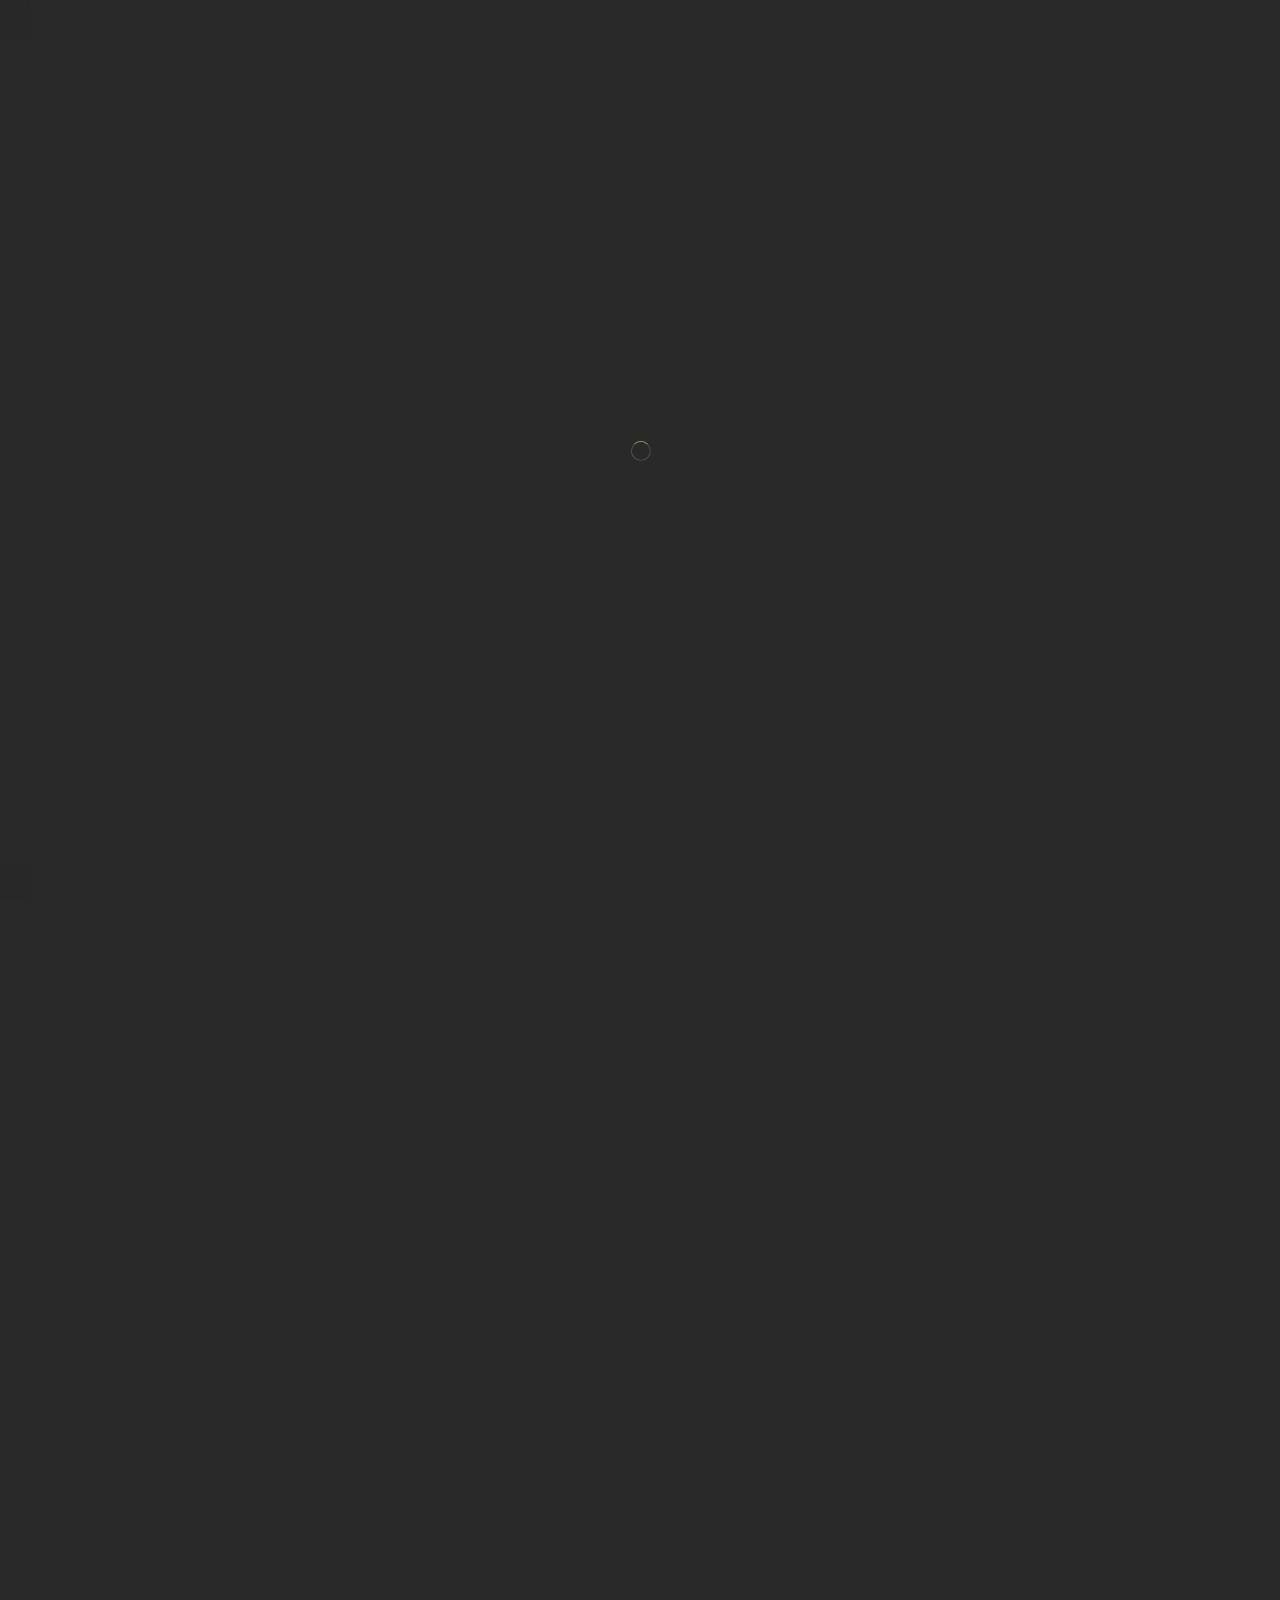
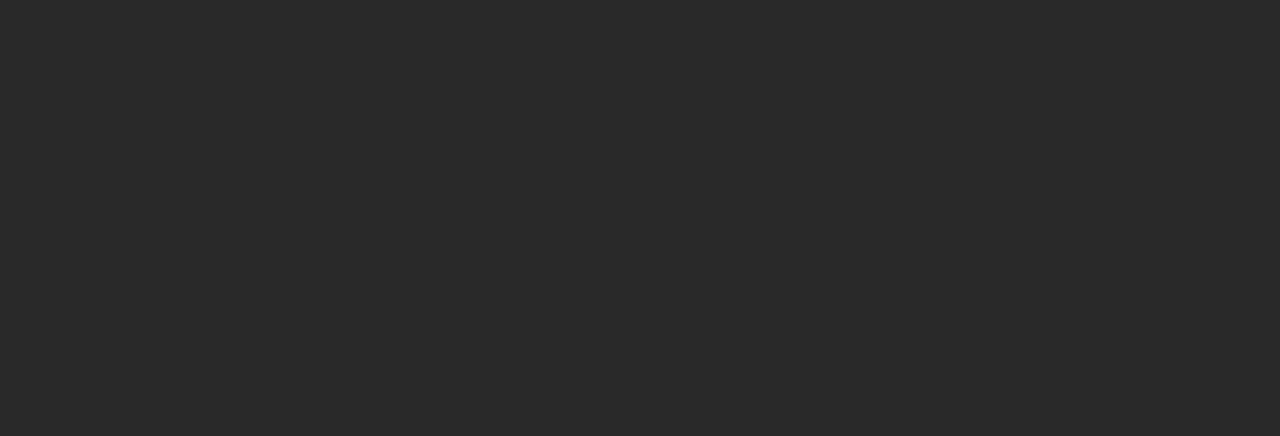
==== commit 4c6499a5: "#2tab" ====
--- a/menu.html
+++ b/menu.html
@@ -153,11 +153,11 @@
                                 <!--  hero-menu_header-->
                                 <div class="hero-menu_header fl-wrap gth">
                                     <ul class="tabs-menu  no-list-style">
-                                        <li class="current"><a href="#tab-1"><span>01.</span>Main dishes</a></li>
-                                        <li><a href="#tab-2"><span>02.</span>Starter</a></li>
-                                        <li><a href="#tab-3"><span>03.</span>Desserts</a></li>
-                                        <li><a href="#tab-4"><span>04.</span>Sea Food</a></li>
-                                        <li><a href="#tab-5"><span>05.</span>Drinks</a></li>
+                                        <li class="lihh current"><span>01.</span>Main dishes</li>
+                                        <li class="lihh"><span>02.</span>Starter</li>
+                                        <li class="lihh"><span>03.</span>Desserts</li>
+                                        <li class="lihh"><span>04.</span>Sea Food</li>
+                                        <li class="lihh"><span>05.</span>Drinks</li>
                                     </ul>
                                 </div>
                                 <!--  hero-menu_header  end-->
--- a/css/style.css
+++ b/css/style.css
@@ -4771,4 +4771,8 @@
 		-webkit-background-size: cover;
 		background-position: center;
 	}
+}
+.current{
+	cursor: pointer;
+	color: #C19D60;
 }